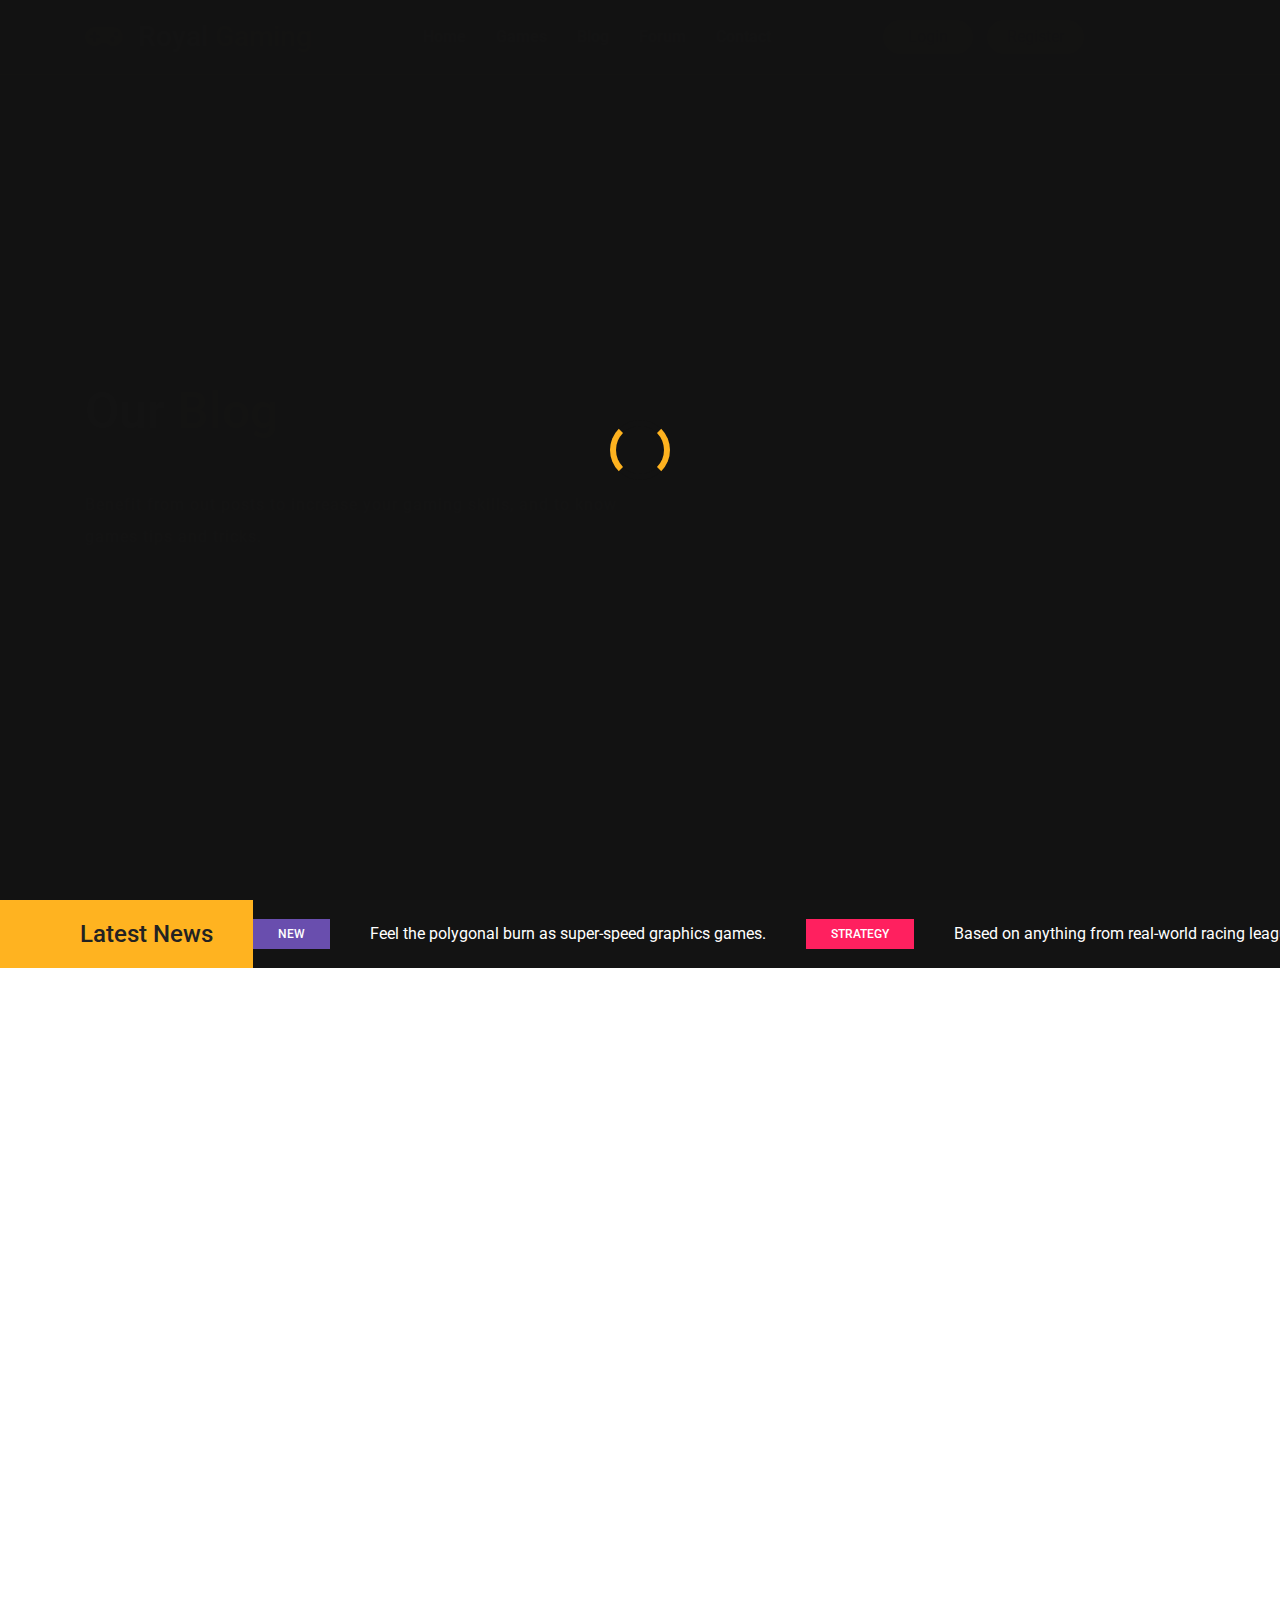
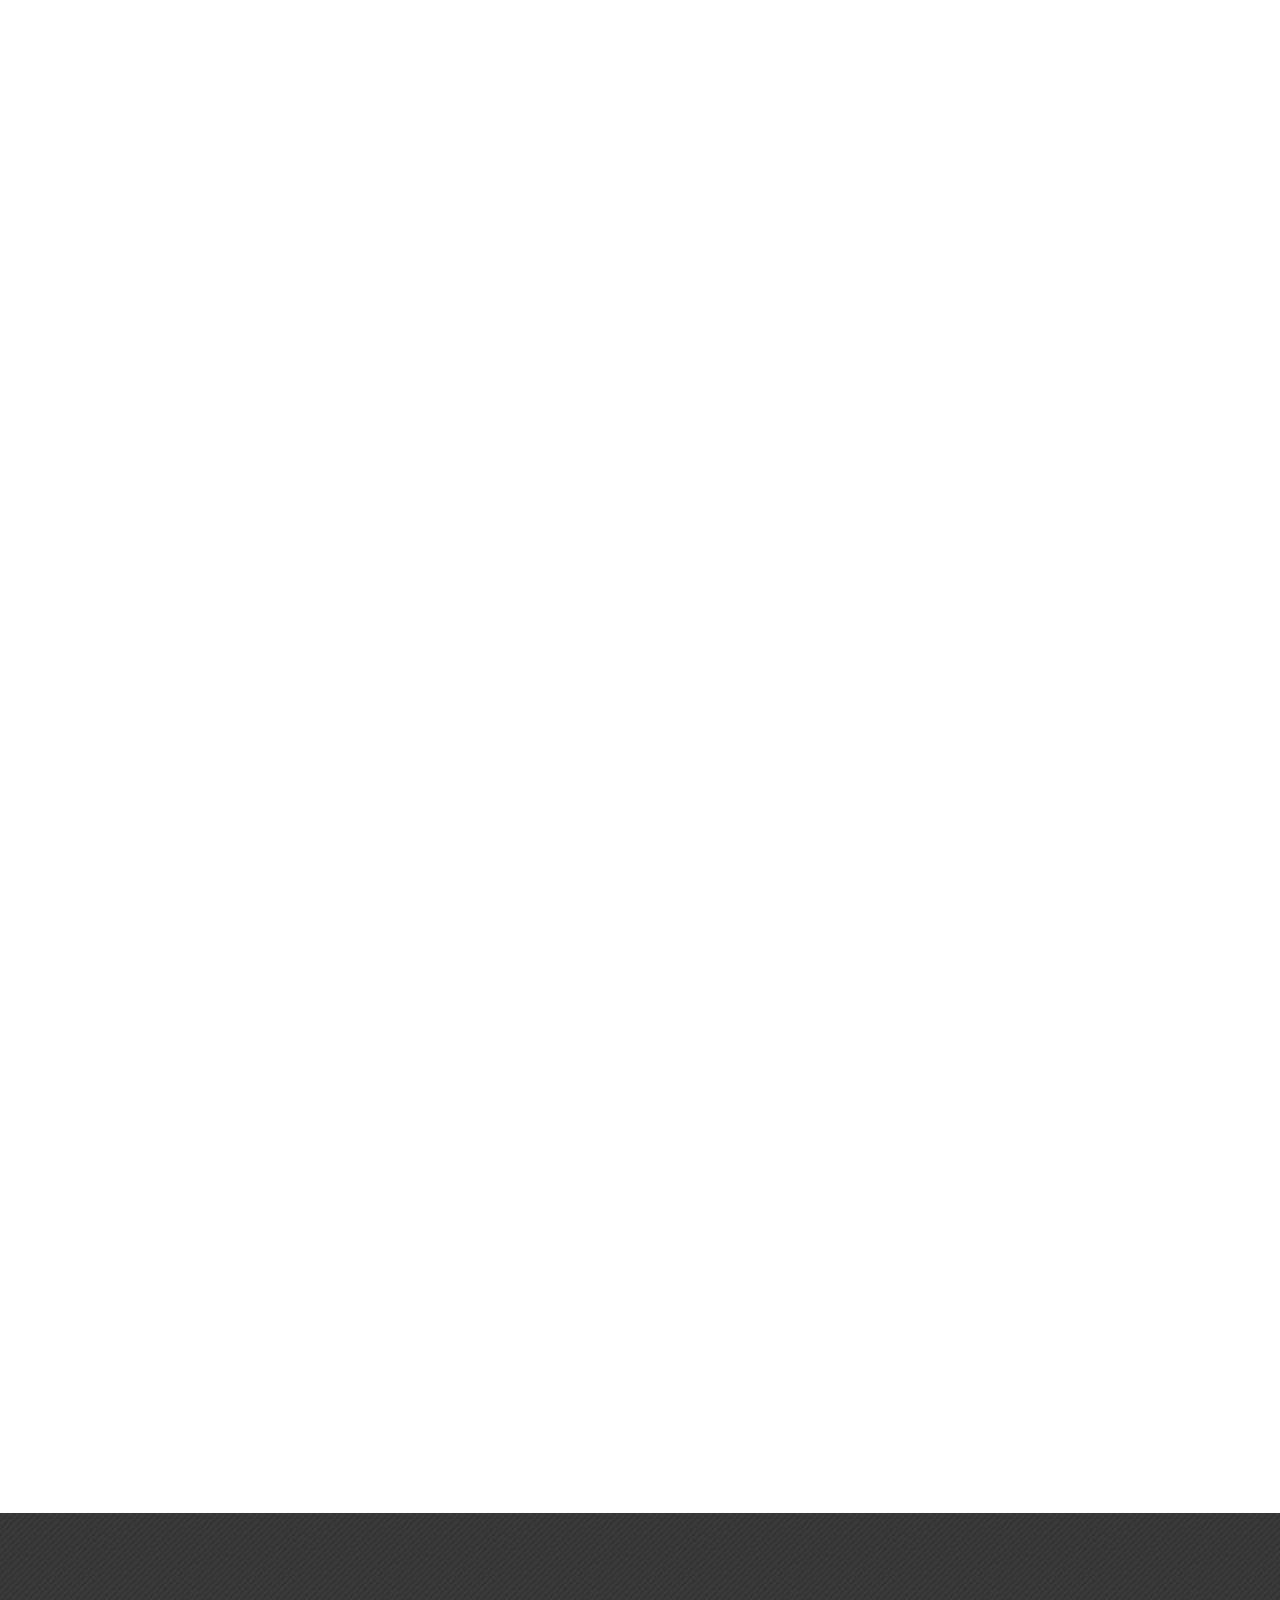
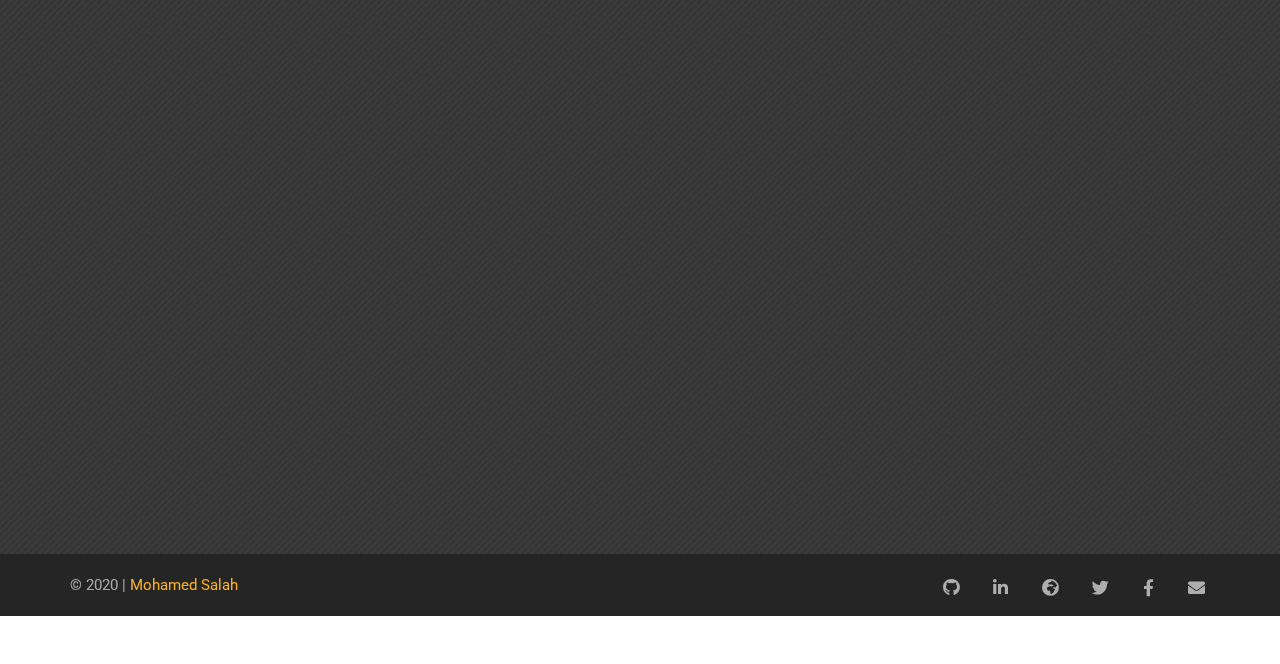
==== pages/blog.html @ dbee9bce "Add files via upload" ====
<!DOCTYPE html>
<html lang="en">
  <head>
    <!-- Meta Info -->
    <meta charset="utf-8" />
    <meta name="description" content="Gaming Club For Every Gammer" />
    <meta name="keywords" content="Gaming, Gamers House, Games, Royal Gaming" />
    <meta name="author" content="ITI Team" />
    <meta name="viewport" content="width=device-width, initial-scale=1.0" />
    <meta http-equiv="X-UA-Compatible" content="ie=edge" />

    <!-- Page Title -->
    <title>Blog</title>

    <!-- Style Sheets -->
    <link rel="stylesheet" href="../vendors/fontawesome/css/fontawesome.css" />
    <link rel="stylesheet" href="../vendors/bootstrap/bootstrap.min.css" />
    <link rel="stylesheet" href="../vendors/animate/animate.min.css" />
    <link rel="stylesheet" href="../vendors/aos/aos.css" />
    <link rel="stylesheet" href="../css/main.css" />
    <link rel="stylesheet" href="../css/blog.css" />

    <!-- Google Font -->
    <link
      href="https://fonts.googleapis.com/css?family=Roboto:400,400i,500,500i,700,700i"
      rel="stylesheet"
    />

    <!-- FavIcon -->
    <link rel="icon" type="image/png" sizes="32x32" href="../images/favicon/favicon-32x32.png" />
    <link rel="icon" type="image/png" sizes="16x16" href="../images/favicon/favicon-16x16.png" />

    <!-- HTML5 Tags Compitability -->
    <!--[if lt IE 9]>
      <script src="../js/html5shiv.min.js"></script>
    <![endif]-->
  </head>
  <body>
    <!-- Start Nav -->
    <nav>
      <div class="container">
        <div class="nav-content d-flex justify-content-between align-items-center">
          <!-- Logo -->
          <a href="../index.html">
            <div class="logo text-light d-flex align-items-center">
              <i class="fas fa-gamepad"></i>
              <h3 class="m-0">Royal <span>Gaming</span></h3>
            </div>
          </a>
          <!-- Nav Links -->
          <ul class="d-none d-lg-flex align-items-center justify-content-between">
            <li><a href="../index.html">Home</a></li>
            <li><a href="games.html">Games</a></li>
            <li><a href="blog.html">Blog</a></li>
            <li><a href="forum.html">Forum</a></li>
            <li><a href="contact.html">Contact</a></li>
          </ul>
          <!-- Login Links -->
          <div class="register d-none d-lg-block">
            <button data-toggle="modal" data-target="#loginModal">Login</button>
            <button data-toggle="modal" data-target="#registerModal">Register</button>
          </div>
          <!-- Responsive Icon -->
          <div class="responsive-nav-icon">
            <button class="d-block d-lg-none">
              <i class="fas fa-bars"></i>
            </button>
          </div>
        </div>
      </div>
      <!-- Responsive Nave -->
      <div class="responsive-nav d-flex flex-column justify-content-between">
        <!-- Logo -->
        <a href="index.html">
          <div class="logo text-light d-flex align-items-center justify-content-center">
            <i class="fas fa-gamepad"></i>
            <h3 class="m-0">Royal <span>Gaming</span></h3>
          </div>
        </a>
        <!-- Nav Links -->
        <ul class="d-flex flex-column flex-grow-1 justify-content-center">
          <li><a href="../index.html">Home</a></li>
          <li><a href="games.html">Games</a></li>
          <li><a href="blog.html">Blog</a></li>
          <li><a href="forum.html">Forum</a></li>
          <li><a href="contact.html">Contact</a></li>
        </ul>
        <!-- Login Links -->
        <div class="register d-flex flex-column">
          <button data-toggle="modal" data-target="#loginModal">Login</button>
          <button data-toggle="modal" data-target="#registerModal">Register</button>
        </div>
      </div>
    </nav>
    <!-- End Nav -->

    <!-- Start Header -->
    <header class="main-header">
      <div class="overlay"></div>
      <div class="container">
        <!-- Header Content -->
        <div
          class="header-content d-flex flex-column justify-content-center animate__animated animate__fadeInRight animate__delay-2s"
        >
          <h1>Our <span>Blog</span></h1>
          <p>
            Benefit from out posts to increase your gaming skills, and to know games tips and
            tricks.
          </p>
        </div>
      </div>
    </header>
    <!-- End Header -->

    <!-- Start News Bar -->
    <section class="news d-flex align-items-center">
      <!-- Bar Title -->
      <div class="news-title d-none d-sm-block">
        <h4>Latest News</h4>
      </div>
      <!-- Bar Content -->
      <div class="news-wrap flex-grow-1">
        <div class="news-container d-flex align-items-center">
          <!-- Bar Item -->
          <div class="item d-flex align-items-center">
            <span>NEW</span>
            <p>Feel the polygonal burn as super-speed graphics games.</p>
          </div>
          <!-- Bar Item -->
          <div class="item d-flex align-items-center">
            <span>STRATEGY</span>
            <p>Based on anything from real-world racing leagues.</p>
          </div>
          <!-- Bar Item -->
          <div class="item d-flex align-items-center">
            <span>RACING</span>
            <p>Collection of awesome sports cars are 3D racing games.</p>
          </div>
          <!-- Bar Item -->
          <div class="item d-flex align-items-center">
            <span>ACTION</span>
            <p>It’s time to jump behind the wheel in our pulse-pounding Racing games!</p>
          </div>
          <!-- Bar Item -->
          <div class="item d-flex align-items-center">
            <span>ADVENTURE</span>
            <p>Have you got the skills to beat these tough driving challenges?</p>
          </div>
        </div>
      </div>
    </section>
    <!-- End News Bar -->

    <!-- Start Blog -->
    <!-- Game -->
    <section class="game-page">
      <div class="container">
        <div class="row">
          <div class="col-lg-8">
            <div class="row">
              <!--game 1-->
              <div class="col-md-6" data-aos="fade-up">
                <div class="recent-games">
                  <div class="game-image">
                    <img src="../images/recent-game/1.jpg" alt="game1 racing" />
                    <div class="racing" style="background-color: rgb(255, 32, 95)">RACING</div>
                  </div>
                  <div class="game-content">
                    <h5>Genji in Smash, War Online Game</h5>
                    <p>
                      Genji is a versatile character with a very high level of mobility, better
                      suited up close to make use of his mobility and spread shurikens.
                    </p>
                    <a href="#" class="comment">4 Comments</a>
                    <div class="icons">
                      <div class="star-icon">
                        <img src="../images/icons/star.png" alt="star icon" />
                      </div>
                      <div class="heart-icon">
                        <img src="../images/icons/heart.png" alt="heart icon" />
                      </div>
                    </div>
                  </div>
                </div>
              </div>
              <!--game 2-->
              <div class="col-md-6" data-aos="fade-up">
                <div class="recent-games">
                  <div class="game-image">
                    <img src="../images/recent-game/2.jpg" alt="game2 racing" />
                    <div class="racing" style="background-color: rgb(105, 78, 174)">RACING</div>
                  </div>
                  <div class="game-content">
                    <h5>DOOM, Fight Like Hell Cinematic GIF Game</h5>
                    <p>
                      It sounds like mid 90s aggro rock that Hot Topic kids stomp to during
                      recess,he Biggest Video Meme Platform by The gamers Hangout.
                    </p>
                    <a href="#" class="comment">3 Comments</a>
                    <div class="icons">
                      <div class="star-icon">
                        <img src="../images/icons/star.png" alt="star icon" />
                      </div>
                      <div class="heart-icon">
                        <img src="../images/icons/heart.png" alt="heart icon" />
                      </div>
                    </div>
                  </div>
                </div>
              </div>
              <!--game 3-->
              <div class="col-md-6" data-aos="fade-up" style="margin-top: 20px">
                <div class="recent-games">
                  <div class="game-image">
                    <img src="../images/recent-game/3.jpg" alt="game3 racing" />
                    <div class="racing" style="background-color: rgb(64, 171, 245)">ADVENTURE</div>
                  </div>
                  <div class="game-content">
                    <h5>DOOM Fillable, Pool Online Gaming</h5>
                    <p>
                      Play free pool games on Agame.com, Show us your skill with Aim and Shoot in
                      this free pool games online. Pool Games - Play it free!
                    </p>
                    <a href="#" class="comment">5 Comments</a>
                    <div class="icons">
                      <div class="star-icon">
                        <img src="../images/icons/star.png" alt="star icon" />
                      </div>
                      <div class="heart-icon">
                        <img src="../images/icons/heart.png" alt="heart icon" />
                      </div>
                    </div>
                  </div>
                </div>
              </div>
              <!--game 4-->
              <div class="col-md-6" data-aos="fade-up" style="margin-top: 20px">
                <div class="recent-games">
                  <div class="game-image">
                    <img src="../images/recent-game/4.jpg" alt="game4 racing" />
                    <div class="racing" style="background-color: rgb(255, 32, 95)">RACING</div>
                  </div>
                  <div class="game-content">
                    <h5>World of warcraft boss Online Game</h5>
                    <p>
                      A world boss is a raid boss-level monster that appears in the main, shared
                      game not a limited to a certain number of players.
                    </p>
                    <a href="#" class="comment">10 Comments</a>
                    <div class="icons">
                      <div class="star-icon">
                        <img src="../images/icons/star.png" alt="star icon" />
                      </div>
                      <div class="heart-icon">
                        <img src="../images/icons/heart.png" alt="heart icon" />
                      </div>
                    </div>
                  </div>
                </div>
              </div>
              <!--game 5-->
              <div class="col-md-6" data-aos="fade-up" style="margin-top: 20px">
                <div class="recent-games">
                  <div class="game-image">
                    <img src="../images/recent-game/2.jpg" alt="game5 racing" />
                    <div class="racing" style="background-color: rgb(105, 78, 174)">RACING</div>
                  </div>
                  <div class="game-content">
                    <h5>DOOM, Fight Like Hell Cinematic GIF</h5>
                    <p>
                      It sounds like mid 90s aggro rock that Hot Topic kids stomp to during
                      recess,he Biggest Video Meme Platform by The gamers Hangout.
                    </p>
                    <a href="#" class="comment">7 Comments</a>
                    <div class="icons">
                      <div class="star-icon">
                        <img src="../images/icons/star.png" alt="star icon" />
                      </div>
                      <div class="heart-icon">
                        <img src="../images/icons/heart.png" alt="heart icon" />
                      </div>
                    </div>
                  </div>
                </div>
              </div>
              <!--game 6-->
              <div class="col-md-6" data-aos="fade-up" style="margin-top: 20px">
                <div class="recent-games">
                  <div class="game-image">
                    <img src="../images/recent-game/6.jpg" alt="game6 racing" />
                    <div class="racing" style="background-color: rgb(64, 171, 245)">ADVENTURE</div>
                  </div>
                  <div class="game-content">
                    <h5>Grand Theft Auto Online Racing Game, GTA</h5>
                    <p>
                      This game is a browser game for computer and mobile, as well as apps for your
                      Android and iOS phones and tablets.
                    </p>
                    <a href="#" class="comment">15 Comments</a>
                    <div class="icons">
                      <div class="star-icon">
                        <img src="../images/icons/star.png" alt="star icon" />
                      </div>
                      <div class="heart-icon">
                        <img src="../images/icons/heart.png" alt="heart icon" />
                      </div>
                    </div>
                  </div>
                </div>
              </div>
              <!--game 7-->
              <div class="col-md-6" data-aos="fade-up" style="margin-top: 20px">
                <div class="recent-games">
                  <div class="game-image">
                    <img src="../images/recent-game/7.jpg" alt="game7 racing" />
                    <div class="racing" style="background-color: rgb(255, 32, 95)">RACING</div>
                  </div>
                  <div class="game-content">
                    <h5>PlayerUnknown's Battlegrounds, PUBG</h5>
                    <p>
                      Pattle Royale style online game developed and published by PUBG Corporation,
                      last man standing.
                    </p>
                    <a href="#" class="comment">3 Comments</a>
                    <div class="icons">
                      <div class="star-icon">
                        <img src="../images/icons/star.png" alt="star icon" />
                      </div>
                      <div class="heart-icon">
                        <img src="../images/icons/heart.png" alt="heart icon" />
                      </div>
                    </div>
                  </div>
                </div>
              </div>
              <!--game 8-->
              <div class="col-md-6" data-aos="fade-up" style="margin-top: 20px">
                <div class="recent-games">
                  <div class="game-image">
                    <img src="../images/recent-game/8.jpg" alt="game8 racing" />
                    <div class="racing" style="background-color: rgb(78, 174, 96)">RACING</div>
                  </div>
                  <div class="game-content">
                    <h5>Doom, guy killing demons online game</h5>
                    <p>
                      Doom Marine and Doom Slayer in later installments of the Prior to the events
                      of the previous Doom.
                    </p>
                    <a href="#" class="comment">12 Comments</a>
                    <div class="icons">
                      <div class="star-icon">
                        <img src="../images/icons/star.png" alt="star icon" />
                      </div>
                      <div class="heart-icon">
                        <img src="../images/icons/heart.png" alt="heart icon" />
                      </div>
                    </div>
                  </div>
                </div>
              </div>
            </div>
          </div>

          <!--Side Bar-->
          <div class="col-lg-4 col-md-7 sidebar pt-5 pt-lg-0">
            <!--Search side-->
            <div class="second-side">
              <form class="search" data-aos="fade-up">
                <input type="text" placeholder="Search" />
                <i class="fa fa-search"></i>
              </form>
            </div>
            <!--latest posts-->
            <div class="second-side" data-aos="fade-up">
              <h4 class="post-title">Latest Posts</h4>
              <div class="latest-post">
                <!--latest post 1-->
                <div class="latest-post-item">
                  <div class="latest-post-image">
                    <img src="../images/latest-blog/1.jpg" alt="latest post" />
                  </div>
                  <div class="latest-post-content">
                    <div class="latest-post-date">June 21, 2018</div>
                    <p>PUPG game is a nice war game to play.</p>
                    <a href="#" class="latest-post-author">By Admin</a>
                  </div>
                </div>
                <!--latest post 2-->
                <div class="latest-post-item">
                  <div class="latest-post-image">
                    <img src="../images/latest-blog/2.jpg" alt="latest post" />
                  </div>
                  <div class="latest-post-content">
                    <div class="latest-post-date">Jan 15, 2019</div>
                    <p>Why you dont't play PUPG now?</p>
                    <a href="#" class="latest-post-author">By Mohamed</a>
                  </div>
                </div>
                <!--latest post 3-->
                <div class="latest-post-item">
                  <div class="latest-post-image">
                    <img src="../images/latest-blog/3.jpg" alt="latest post" />
                  </div>
                  <div class="latest-post-content">
                    <div class="latest-post-date">Mar 5, 2019</div>
                    <p>My favorite Online Game ever, Love it.</p>
                    <a href="#" class="latest-post-author">By Ahmed</a>
                  </div>
                </div>
              </div>
            </div>
            <!--Top comments-->
            <div class="second-side" data-aos="fade-up">
              <h4 class="post-title">Top Comments</h4>
              <div class="top-comments">
                <!--comment 1-->
                <div class="top-comments-item">
                  <div class="top-comments-image">
                    <img src="../images/authors/1.jpg" alt="author 1" />
                  </div>
                  <div class="top-comments-content">
                    <p>
                      <a href="#">James Smith</a> <br />
                      <span>on</span> nice games ever.
                    </p>
                    <div class="top-comments-date">June 21, 2018</div>
                  </div>
                </div>
                <!--comment 2-->
                <div class="top-comments-item">
                  <div class="top-comments-image">
                    <img src="../images/authors/2.jpg" alt="author 2" />
                  </div>
                  <div class="top-comments-content">
                    <p>
                      <a href="#">Tom george</a> <br />
                      <span>on</span> Beautiful site.
                    </p>
                    <div class="top-comments-date">Mar 5, 2019</div>
                  </div>
                </div>
                <!--comment 3-->
                <div class="top-comments-item">
                  <div class="top-comments-image">
                    <img src="../images/authors/3.jpg" alt="author 3" />
                  </div>
                  <div class="top-comments-content">
                    <p>
                      <a href="#">Michael James</a> <br />
                      <span>on</span> Love Royal Gaming.
                    </p>
                    <div class="top-comments-date">Jul 15, 2020</div>
                  </div>
                </div>
              </div>
            </div>
            <!--features-->
            <div class="second-side" data-aos="fade-up">
              <div class="features">
                <div class="new">NEW</div>
                <div class="fi-content">
                  <h5><a href="#">PlayerUnknown's Battlegrounds, PUBG</a></h5>
                  <p>
                    Pattle Royale style online game developed and published by PUBG Corporation.
                  </p>
                  <a href="#" class="fi-comment">7 Comments</a>
                </div>
              </div>
            </div>
            <!--Review-->
            <div class="second-side" data-aos="fade-up">
              <div class="review">
                <div class="review-cover">
                  <div class="score yellow">9.3</div>
                </div>
                <div class="review-text">
                  <h5>Assasin’’s Creed</h5>
                  <p class="px-2">
                    Assasian's Creed game is one of the best video games I have ever played.
                  </p>
                </div>
              </div>
            </div>
          </div>
        </div>
      </div>
    </section>
    <!-- End Blog -->

    <!-- Start Pre-Footer -->
    <section class="pre-footer">
      <div class="container">
        <div class="pre-footer-img" data-aos="fade-up">
          <img class="img-fluid" src="../images/footer-top-bg.png" alt="Footer Img" />
        </div>
        <div class="row">
          <!-- Info -->
          <div class="col-lg-4" data-aos="fade-up">
            <div class="info">
              <div class="logo d-flex align-items-center">
                <i class="fas fa-gamepad"></i>
                <h2>Royal <span>Gaming</span></h2>
              </div>
              <p>Let's Go and start your online gameing and play all for free.</p>
            </div>
          </div>
          <!-- Latest Posts -->
          <div class="col-md-6 col-lg-4" data-aos="fade-up">
            <div class="latest-posts">
              <h4>Latest Posts</h4>
              <!-- Post 1 -->
              <div class="post d-flex align-items-center d-flex align-items-center">
                <div class="post-image">
                  <img
                    class="rounded-lg img-fluid"
                    src="../images/latest-blog/1.jpg"
                    alt="Post 1"
                  />
                </div>
                <div class="post-info">
                  <span>June 21, 2018</span>
                  <p>PUPG game is a nice war game to play.</p>
                  <span>By Admin</span>
                </div>
              </div>
              <!-- Post 2 -->
              <div class="post d-flex align-items-center">
                <div class="post-image">
                  <img
                    class="rounded-lg img-fluid"
                    src="../images/latest-blog/2.jpg"
                    alt="Post 2"
                  />
                </div>
                <div class="post-info">
                  <span>June 21, 2018</span>
                  <p>Why you dont't play PUPG now?</p>
                  <span>By Mohamed Amir</span>
                </div>
              </div>
              <!-- Post 3 -->
              <div class="post d-flex align-items-center">
                <div class="post-image">
                  <img
                    class="rounded-lg img-fluid"
                    src="../images/latest-blog/3.jpg"
                    alt="Post 3"
                  />
                </div>
                <div class="post-info">
                  <span>June 21, 2018</span>
                  <p>My favorite Online Game ever, Love it.</p>
                  <span>By Ahmed ALi</span>
                </div>
              </div>
            </div>
          </div>
          <!-- Top Comments -->
          <div class="col-md-6 col-lg-4" data-aos="fade-up">
            <div class="top-comments">
              <h4>Top Comments</h4>
              <!-- Comment 1 -->
              <div class="comment d-flex align-items-center">
                <div class="comment-img">
                  <img
                    class="rounded-circle img-fluid"
                    src="../images/authors/1.jpg"
                    alt="Comment 1"
                  />
                </div>
                <div class="comment-info">
                  <span>Tom george</span>
                  <p><span>on</span> Love Royal Gaming.</p>
                  <span>Mar 29, 2018</span>
                </div>
              </div>
              <!-- Comment 2 -->
              <div class="comment d-flex align-items-center">
                <div class="comment-img">
                  <img
                    class="rounded-circle img-fluid"
                    src="../images/authors/2.jpg"
                    alt="Comment 2"
                  />
                </div>
                <div class="comment-info">
                  <span>Lore Joh</span>
                  <p><span>on</span> Love Royal Gaming.</p>
                  <span>Jul 5, 2017</span>
                </div>
              </div>
              <!-- Comment 3 -->
              <div class="comment d-flex align-items-center">
                <div class="comment-img">
                  <img
                    class="rounded-circle img-fluid"
                    src="../images/authors/3.jpg"
                    alt="Comment 3"
                  />
                </div>
                <div class="comment-info">
                  <span>John Micheal</span>
                  <p><span>on</span> Beautiful site.</p>
                  <span>Feb 18, 2020</span>
                </div>
              </div>
              <!-- Comment 4 -->
              <div class="comment d-flex align-items-center">
                <div class="comment-img">
                  <img
                    class="rounded-circle img-fluid"
                    src="../images/authors/4.jpg"
                    alt="Comment 4"
                  />
                </div>
                <div class="comment-info">
                  <span> George spe</span>
                  <p><span>on</span> I love gaming.</p>
                  <span>Jan 21, 2019</span>
                </div>
              </div>
            </div>
          </div>
        </div>
      </div>
    </section>
    <!-- End Pre-Footer -->

    <!-- Start Footer -->
    <footer>
      <div class="container">
        <div class="row">
          <!-- Copyright -->
          <div class="copyright col-lg-6">
            <p>&copy; 2020 | <span>Mohamed Salah</span></p>
          </div>
          <!-- Links -->
          <div class="links col-lg-6">
            <a href="https://github.com/salahineo" target="_blank">
              <i class="fab fa-github"></i>
            </a>
            <a href="https://www.linkedin.com/in/salahineo/" target="_blank">
              <i class="fab fa-linkedin-in"></i>
            </a>
            <a href="https://salahineo.github.io/salahineo/" target="_blank">
              <i class="fas fa-globe-africa"></i>
            </a>
            <a href="https://twitter.com/salahineo" target="_blank">
              <i class="fab fa-twitter"> </i>
            </a>
            <a href="https://www.facebook.com/salahineo/" target="_blank">
              <i class="fab fa-facebook-f"></i>
            </a>
            <a href="mailto:salahineo.work@gmail.com" target="_blank">
              <i class="fas fa-envelope"></i>
            </a>
          </div>
        </div>
      </div>
    </footer>
    <!-- End Footer -->

    <!-- Start Preloader -->
    <div id="preloader"></div>
    <!-- End Preloader -->

    <!-- Start Go To Top Arrow -->
    <div id="top">
      <i class="fas fa-arrow-alt-circle-up"></i>
    </div>
    <!-- End Go To Top Arrow -->

    <!-- Start Login Modal -->
    <div id="loginModal" class="modal fade" role="dialog">
      <div class="modal-dialog">
        <!-- Modal content-->
        <div class="modal-content">
          <!-- Body -->
          <div class="modal-body">
            <h4 class="text-md-center">Login</h4>
            <button type="button" class="d-md-none close" data-dismiss="modal">&times;</button>
            <div class="username d-flex align-items-center">
              <i class="fas fa-user"></i>
              <input class="flex-grow-1" type="text" id="username" placeholder="Username" />
            </div>
            <div class="password d-flex align-items-center">
              <i class="fas fa-lock"></i>
              <input class="flex-grow-1" type="password" id="password" placeholder="Password" />
            </div>
            <button class="btn btn-primary">Login</button>
            <hr />
            <div class="social d-flex flex-column align-items-center">
              <button class="facebook mb-3">
                <i class="fab fa-facebook-f"></i>
                Login with Facebook
              </button>
              <button class="google mb-3">
                <i class="fab fa-google"></i>
                Login with Google
              </button>
              <button class="twitter mb-3">
                <i class="fab fa-twitter"></i>
                Login with Twitter
              </button>
            </div>
          </div>
        </div>
      </div>
    </div>
    <!-- End Login Modal -->

    <!-- Start Register Modal -->
    <div id="registerModal" class="modal fade" role="dialog">
      <div class="modal-dialog">
        <!-- Modal content-->
        <div class="modal-content">
          <!-- Body -->
          <div class="modal-body">
            <h4 class="text-md-center">Register</h4>
            <button type="button" class="d-md-none close" data-dismiss="modal">&times;</button>
            <div class="name d-flex align-items-center">
              <i class="fas fa-user"></i>
              <input class="flex-grow-1" type="text" id="name" placeholder="Name" />
            </div>
            <div class="email d-flex align-items-center">
              <i class="fas fa-envelope"></i>
              <input class="flex-grow-1" type="email" id="email" placeholder="Email" />
            </div>
            <div class="password d-flex align-items-center">
              <i class="fas fa-lock"></i>
              <input
                class="flex-grow-1"
                type="password"
                id="register-password"
                placeholder="Password"
              />
            </div>
            <button class="btn btn-primary">Register</button>
            <hr />
            <div class="social d-flex flex-column align-items-center">
              <button class="facebook mb-3">
                <i class="fab fa-facebook-f"></i>
                Register with Facebook
              </button>
              <button class="google mb-3">
                <i class="fab fa-google"></i>
                Register with Google
              </button>
              <button class="twitter mb-3">
                <i class="fab fa-twitter"></i>
                Register with Twitter
              </button>
            </div>
          </div>
        </div>
      </div>
    </div>
    <!-- End Register Modal -->

    <!-- Scripts -->
    <script src="../vendors/jquery/jquery.min.js"></script>
    <script src="../vendors/popperjs/popper.min.js"></script>
    <script src="../vendors/bootstrap/bootstrap.min.js"></script>
    <script src="../vendors/aos/aos.js"></script>
    <script src="../js/main.js"></script>
  </body>
</html>
---- css/main.css ----
/* Start Global */

:root {
  --animate-delay: 0.5s;
}

* {
  box-sizing: border-box;
}

body {
  padding: 0;
  margin: 0;
  font-family: "Roboto", sans-serif;
  overflow-x: hidden;
}

ul {
  list-style: none;
  padding: 0;
  margin: 0;
}

li {
  padding: 0;
  margin: 0;
}

a,
a:hover {
  text-decoration: none;
}

a,
i,
button {
  transition: 0.3s;
}

/* End Global */

/* Start Preloader */

#preloader {
  position: fixed;
  top: 0;
  left: 0;
  right: 0;
  bottom: 0;
  z-index: 9999;
  overflow: hidden;
  background: #131313;
}
#preloader::before {
  content: "";
  position: fixed;
  top: calc(50vh - 30px);
  left: calc(50vw - 30px);
  border: 6px solid #ffb320;
  border-top-color: #131313;
  border-bottom-color: #131313;
  border-radius: 50%;
  width: 60px;
  height: 60px;
  -webkit-animation: animate-preloader 1s linear infinite;
  animation: animate-preloader 1s linear infinite;
}
@-webkit-keyframes animate-preloader {
  0% {
    transform: rotate(0);
  }
  100% {
    transform: rotate(360deg);
  }
}
@keyframes animate-preloader {
  0% {
    transform: rotate(0);
  }
  100% {
    transform: rotate(360deg);
  }
}

/* End Preloader */

/* Start Go To Top Arrow */

#top {
  position: fixed;
  bottom: 15px;
  right: 30px;
  z-index: 10;
  font-size: 30px;
  cursor: pointer;
  transition: all 0.3s ease-in-out;
  display: none;
  color: #aaa;
}

#top i:hover {
  color: #ffb320;
}

/* End Go To Top Arrow */

/* Start Nav */

nav {
  background-color: #131313;
  color: #fff;
  padding: 20px 0;
  border-bottom: 1px solid #ffb320;
  height: 75px;
  overflow: hidden;
}

nav .logo i {
  margin-right: 15px;
  font-size: 30px;
  color: #ffb320;
}

nav .logo h3 span {
  color: #ffb320;
}

nav ul li:not(:last-of-type) {
  margin-right: 30px;
}

nav ul li a {
  color: #fff;
  font-weight: bold;
}

nav ul li a:hover {
  color: #ffb320;
}

nav .register button {
  display: inline-block;
  background-color: #ffb320;
  color: #000;
  padding: 5px 20px;
  border-radius: 30px;
  min-width: 90px;
  text-align: center;
  border: 0;
}

nav .register button:focus {
  outline: 0;
}

nav .register button:first-of-type {
  margin-right: 10px;
}

nav .register button:hover {
  opacity: 0.8;
}

nav .responsive-nav-icon button {
  color: #fff;
  font-size: 22px;
  border: 0;
  background: transparent;
  transition: 0;
}

nav .responsive-nav-icon button:focus {
  outline: 0;
}

nav .responsive-nav-icon button i {
  transition: 0.3s;
}

nav .responsive-nav-icon button i:hover {
  color: #ffb320;
}

nav .responsive-nav {
  position: fixed;
  top: 0;
  left: -274px;
  width: 273px;
  height: 100vh;
  background-color: #131313;
  color: #fff;
  transition: 0.3s;
  z-index: 1000;
  padding: 20px 0;
  border-right: 1px solid #555;
  overflow-x: hidden;
  overflow-y: auto;
}

nav .responsive-nav ul,
nav .responsive-nav div {
  padding: 0 20px;
  margin-top: 20px;
}

nav .responsive-nav > a {
  border-bottom: 1px solid #ffb320;
  padding-bottom: 20px;
  width: 100%;
}

nav .responsive-nav ul li {
  font-size: 18px;
  padding-bottom: 10px;
  border-bottom: 1px solid #555;
  margin-right: 40px;
}

nav .responsive-nav ul li:not(:last-of-type) {
  margin-bottom: 20px;
}

nav .responsive-nav .register button {
  width: 110px;
}

nav .responsive-nav .register button:first-of-type {
  margin-bottom: 15px;
}

.open {
  left: 0 !important;
}

@media (min-width: 992px) {
  nav .responsive-nav {
    left: -274px !important;
  }
}

/* End Nav */

/* Start Header */

header {
  height: calc(100vh - 75px);
  color: #fff;
  background-repeat: no-repeat;
  background-size: cover;
  position: relative;
}

header .overlay {
  position: absolute;
  top: 0;
  left: 0;
  width: 100%;
  height: 100%;
  background-color: rgba(0, 0, 0, 0.85);
}

header .container {
  position: relative;
  z-index: 2;
}

header .header-content {
  height: calc(100vh - 76px);
}

header .header-content h1 {
  font-size: 50px;
}

header .header-content h1 span {
  color: #ffb320;
}

header .header-content p {
  margin: 40px 0;
  letter-spacing: 1px;
  line-height: 2;
}

header .header-content button {
  display: inline-block;
  background-color: #ffb320;
  color: #000;
  padding: 10px 0;
  border-radius: 30px;
  text-align: center;
  width: 145px;
  border: 0;
}

header .header-content button:hover {
  opacity: 0.8;
}

header .header-content button:focus {
  outline: 0;
}

@media (min-width: 992px) {
  header .header-content p {
    width: 50%;
  }
}

@media (max-width: 991px) {
  header .header-content h1 {
    font-size: 35px;
  }
  header .header-content p {
    margin: 30px 0;
    line-height: 1.7;
  }
}

/* End Header */

/* Start News Bar */

.news {
  height: 68px;
  overflow: hidden;
  background-color: #131313;
  color: #fff;
}

.news .news-title {
  background-color: #ffb320;
  color: #222;
  padding: 20px 40px 20px 80px;
  position: relative;
  white-space: nowrap;
  z-index: 2;
}

.news .news-wrap {
  position: relative;
  padding: 22px 0;
  z-index: 1;
}

.news .news-title h4 {
  margin: 0;
}

.news .news-container {
  -webkit-animation: newsbar 30s infinite linear;
  animation: newsbar 30s infinite linear;
}

.news .news-container .item {
  margin-right: 40px;
  white-space: nowrap;
}

@-webkit-keyframes newsbar {
  0% {
    -webkit-transform: translate3d(50%, 0, 0);
    transform: translate3d(50%, 0, 0);
  }
  100% {
    -webkit-transform: translate3d(-100%, 0, 0);
    transform: translate3d(-100%, 0, 0);
  }
}

@keyframes newsbar {
  0% {
    -webkit-transform: translate3d(50%, 0, 0);
    transform: translate3d(50%, 0, 0);
  }
  100% {
    -webkit-transform: translate3d(-100%, 0, 0);
    transform: translate3d(-100%, 0, 0);
  }
}

.news .news-container .item span {
  margin-right: 40px;
  padding: 6px 25px;
  font-size: 12px;
  font-weight: 500;
}

.news .news-container .item:nth-of-type(even) span {
  background-color: #ff205f;
}

.news .news-container .item:nth-of-type(odd) span {
  background-color: #694eae;
}

.news .news-container .item p {
  margin: 0;
}

@media (min-width: 768px) and (max-width: 992px) {
  @-webkit-keyframes newsbar {
    0% {
      -webkit-transform: translate3d(45%, 0, 0);
      transform: translate3d(45%, 0, 0);
    }
    100% {
      -webkit-transform: translate3d(-100%, 0, 0);
      transform: translate3d(-100%, 0, 0);
    }
  }

  @keyframes newsbar {
    0% {
      -webkit-transform: translate3d(45%, 0, 0);
      transform: translate3d(45%, 0, 0);
    }
    100% {
      -webkit-transform: translate3d(-100%, 0, 0);
      transform: translate3d(-100%, 0, 0);
    }
  }
}

@media (max-width: 768px) {
  @-webkit-keyframes newsbar {
    0% {
      -webkit-transform: translate3d(30%, 0, 0);
      transform: translate3d(30%, 0, 0);
    }
    100% {
      -webkit-transform: translate3d(-100%, 0, 0);
      transform: translate3d(-100%, 0, 0);
    }
  }

  @keyframes newsbar {
    0% {
      -webkit-transform: translate3d(30%, 0, 0);
      transform: translate3d(30%, 0, 0);
    }
    100% {
      -webkit-transform: translate3d(-100%, 0, 0);
      transform: translate3d(-100%, 0, 0);
    }
  }
}

/* End News Bar */

/* Start Modal */

.modal .modal-dialog {
  max-width: 390px;
}

.modal .modal-content .modal-body {
  color: #222;
}

.modal .modal-content .modal-body h4 {
  margin-bottom: 50px;
}

.modal .modal-content .modal-body i {
  font-size: 23px;
  margin-right: 15px;
}

.modal .modal-content .modal-body .username,
.modal .modal-content .modal-body .password,
.modal .modal-content .modal-body .email,
.modal .modal-content .modal-body .name {
  margin-bottom: 30px;
}

.modal .modal-content .modal-body input {
  width: 100%;
  padding: 3px 0 6px 10px;
  border: 0;
  border-bottom: 1px solid #ccc;
}

.modal .modal-content .modal-body input:focus {
  outline: 0;
}

.modal .modal-content .modal-body input::placeholder {
  transition: 0.3s;
}

.modal .modal-content .modal-body input:focus::placeholder {
  color: #fff;
}

.modal .modal-content .modal-body .social {
  padding: 20px 10px 0;
}

.modal .modal-content .modal-body .social button {
  border: 0;
  background-color: #336abd;
  color: #fff;
  border-radius: 5px;
  padding: 10px 15px;
  width: 230px;
  transition: 0.3s;
}

.modal .modal-content .modal-body .social button:focus {
  outline: 0;
}

.modal .modal-content .modal-body .social button:hover {
  opacity: 0.85;
}

.modal .modal-content .modal-body .social button:nth-last-of-type(2) {
  background-color: #e1452a;
}

.modal .modal-content .modal-body .social button:last-of-type {
  background-color: #22baec;
}

.modal .modal-content .modal-body .social button i {
  font-size: 20px;
  margin-right: 10px;
}

.modal button.close {
  position: absolute;
  top: 20px;
  right: 30px;
}

/* End Modal */

/* Start Pre-Footer */

.pre-footer {
  background-image: url("../images/pattern.png");
  color: #eee;
  padding: 80px 0 0;
}

.pre-footer .container {
  position: relative;
}

.pre-footer .pre-footer-img {
  position: absolute;
  bottom: -10px;
  left: -20px;
  z-index: 2;
}

.pre-footer .info .logo {
  margin-bottom: 30px;
}

.pre-footer .info .logo i {
  margin-right: 15px;
  font-size: 35px;
  color: #ffb320;
}

.pre-footer .info .logo h2 {
  margin: 0;
}

.pre-footer .info .logo h2 span {
  color: #ffb320;
}

.pre-footer .info p {
  color: #ddd;
  letter-spacing: 1px;
  line-height: 1.6;
  font-size: 14px;
  width: 90%;
  margin-bottom: 50px;
}
.pre-footer .latest-posts,
.pre-footer .top-comments {
  border: 1px solid #555;
  padding: 40px 30px 7px;
  background-color: #252525;
  margin-bottom: 50px;
}

.pre-footer .latest-posts h4,
.pre-footer .top-comments h4 {
  margin-bottom: 40px;
}

.pre-footer .latest-posts .post {
  position: relative;
  z-index: 3;
}

.pre-footer .latest-posts .post,
.pre-footer .top-comments .comment {
  cursor: pointer;
  margin-bottom: 25px;
}

.pre-footer .latest-posts .post .post-image {
  max-width: 97px;
  max-height: 97px;
  margin-right: 15px;
}

.pre-footer .latest-posts .post .post-info span:first-of-type {
  color: #ffb320;
  font-size: 13px;
}

.pre-footer .latest-posts .post .post-info p {
  font-size: 14px;
  margin: 5px auto;
  line-height: 1.7;
  color: rgb(204, 204, 204);
}

.pre-footer .latest-posts .post .post-info span:last-of-type {
  color: #888;
  font-size: 13px;
}

.pre-footer .top-comments .comment {
  font-size: 13px;
  margin-bottom: 30px;
}

.pre-footer .top-comments .comment .comment-img {
  width: 63px;
  height: 63px;
  margin-right: 15px;
}

.pre-footer .top-comments .comment .comment-info > span {
  color: #ff20ae;
}

.pre-footer .top-comments .comment .comment-info p {
  color: #aeaeae;
  margin: 5px auto;
}

.pre-footer .top-comments .comment .comment-info p > span {
  color: #888;
}

.pre-footer .top-comments .comment .comment-info p + span {
  color: #ffb320;
}

@media (max-width: 1200px) {
  .pre-footer .pre-footer-img {
    max-width: 470px;
  }
}

@media (max-width: 992px) {
  .pre-footer .pre-footer-img {
    display: none;
  }
}

@media (max-width: 768px) {
  .pre-footer .info {
    text-align: center;
  }

  .pre-footer .info .logo {
    justify-content: center;
  }

  .pre-footer .info p {
    width: 100%;
  }

  .pre-footer .latest-posts,
  .pre-footer .top-comments {
    margin: 0 auto 50px;
    max-width: 400px;
  }
}

/* End Pre-Footer */

/* Start Footer */

footer {
  background-color: #252525;
  color: #aeaeae;
}

footer .copyright,
footer .links {
  padding: 20px 0 15px;
}

footer .copyright p {
  margin: 0;
  font-size: 15px;
}

footer .copyright p > span {
  color: #ffb320;
}

footer .links {
  text-align: right;
}

footer .links a {
  text-decoration: none;
  color: #aeaeae;
}

footer .links a i {
  padding: 5px;
  font-size: 17px;
}

footer .links a i:hover {
  color: #ffb320;
}

footer .links a:not(:last-of-type) {
  margin-right: 20px;
}

@media (max-width: 991px) {
  footer .copyright {
    padding-bottom: 0;
  }
  footer .copyright,
  footer .links {
    text-align: center;
    font-size: 14px;
  }

  footer .links a:not(:last-of-type) {
    margin-right: 10px;
  }
}

/* End Footer */

/* Start Chrome Scrollbar */

::-webkit-scrollbar {
  width: 5px;
  height: 5px;
}

::-webkit-scrollbar-button {
  width: 0px;
  height: 0px;
}

::-webkit-scrollbar-corner {
  background: transparent;
}

::-webkit-scrollbar-thumb {
  background: #ffb320;
  border-radius: 50px;
  -webkit-border-radius: 50px;
}
::-webkit-scrollbar-track {
  background: rgba(0, 0, 0, 0.1);
}

/* End Chrome Scrollbar */
---- css/blog.css ----
/* Header Background */

header {
  background-image: url("../images/page-top-bg/7.jpg");
}

/*Start Game Page */

.game-page {
  padding: 100px 0;
}

.recent-games {
  max-width: 344px;
  margin: auto;
  position: relative;
  transition: 0.3s;
}

.recent-games:hover {
  box-shadow: 0px 0px 15px 0px #777;
}

.recent-games:first-of-type,
.recent-games:nth-of-type(2) {
  margin-top: 10px;
}

.recent-games .game-image img {
  max-width: 100%;
}

.recent-games .game-content {
  padding: 20px 22px;
  border: 1px solid #e0e0e0;
  border-top: none;
}

.recent-games .game-content h5 {
  margin-top: 0;
  margin-bottom: 20px;
  line-height: 1.5;
}

.recent-games .game-content p {
  line-height: 1.7;
  font-size: 14px;
  color: #555;
}

.recent-games .game-content .comment {
  font-size: 12px;
  color: #888;
}

.recent-games .icons {
  position: absolute;
  right: 0;
  bottom: 0;
  width: 70px;
}
.icons img {
  width: 25px;
  padding-right: 5px;
}
.star-icon {
  height: 35px;
  width: 35px;
  float: left;
  display: block;
  padding: 6px 8px 0;
}
.heart-icon {
  height: 35px;
  width: 35px;
  float: left;
  display: block;
  padding: 6px 8px 0;
}

.recent-games .icons .star-icon {
  background: rgb(255, 179, 32);
}

.recent-games .icons .heart-icon {
  background: rgb(255, 32, 95);
}
.racing {
  display: inline-block;
  text-align: center;
  position: absolute;
  top: 25px;
  left: 15px;
  z-index: 2;
  font-size: 12px;
  font-weight: 500;
  color: #fff;
  padding: 6px 25px;
}

.pages-num {
  padding-top: 50px;
}
.pages-num a,
.pages-num span {
  width: 33px;
  height: 33px;
  font-size: 14px;
  font-weight: 500;
  padding-top: 7px;
  text-align: center;
  display: inline-block;
  border-radius: 50%;
  color: rgb(19, 19, 19);
  margin-right: 10px;
}
.pages-num .active {
  background: rgb(255, 179, 32);
}

.pages-num.sp-style-2 a,
.pages-num.sp-style-2 span {
  background: rgb(229, 229, 229);
}

.pages-num.sp-style-2 .active {
  background: rgb(255, 179, 32);
}

.sidebar {
  max-width: 430px;
  margin: auto;
}

.second-side {
  margin-bottom: 50px;
  margin-top: 10px;
}
.second-side img {
  width: 100px;
}
.search {
  position: relative;
}
.search input {
  width: 100%;
  height: 41px;
  border: 1px solid rgb(214, 222, 231);
  padding-left: 22px;
  padding-right: 45px;
  font-size: 14px;
}

.search input::placeholder {
  transition: 0.3s;
}

.search input:focus {
  outline: 0;
}

.search input:focus::placeholder {
  color: #fff;
}

.search i {
  position: absolute;
  right: 0;
  top: 12px;
  height: 100%;
  background: none;
  border: none;
  padding-right: 15px;
  color: rgb(135, 135, 135);
}

.post-title {
  margin-bottom: 40px;
}
.second-side .latest-post .latest-post-item .latest-post-content p,
.second-side .top-comment .top-comments-item .top-comments-content p {
  color: #454545;
}
.second-side
  .latest-post
  .latest-post-item
  .latest-post-content
  .latest-post-author {
  color: #999;
}

.latest-post .latest-post-item {
  margin-bottom: 23px;
  overflow: hidden;
}

.latest-post .latest-post-item .latest-post-image {
  width: 97px;
  height: 97px;
  float: left;
  border-radius: 4px;
  overflow: hidden;
}

.latest-post .latest-post-item .latest-post-content {
  padding-left: 110px;
}

.latest-post .latest-post-item .latest-post-content .latest-post-date {
  font-size: 12px;
  color: #ff8800;
  margin-bottom: 8px;
}

.latest-post .latest-post-item .latest-post-content p {
  font-size: 12px;
  margin-bottom: 5px;
  color: rgb(211, 211, 211);
}

.latest-post .latest-post-item .latest-post-content .latest-post-author {
  font-size: 12px;
  color: rgb(211, 211, 211);
}

.top-comments {
  overflow: hidden;
}

.top-comments .top-comments-item {
  margin-bottom: 23px;
  overflow: hidden;
}

.top-comments .top-comments-item .top-comments-image img {
  width: 63px;
  height: 63px;
  border-radius: 50%;
  float: left;
}

.top-comments .top-comments-item .top-comments-content {
  padding-left: 100px;
}

.top-comments .top-comments-item .top-comments-content p {
  font-size: 12px;
  color: #999;
  margin-bottom: 5px;
}

.top-comments .top-comments-item .top-comments-content p a {
  color: rgb(255, 32, 95);
  display: inline-block;
  margin-bottom: 5px;
}

.top-comments .top-comments-item .top-comments-content p span {
  color: #444;
}

.top-comments .top-comments-item .top-comments-content .top-comments-date {
  font-size: 12px;
  color: #ff8800;
}

.features {
  height: 415px;
  position: relative;
  background-image: url("../images/features/3.jpg");
  background-size: cover;
  transition: 0.3s;
}

.features::after {
  position: absolute;
  content: "";
  width: 100%;
  height: 100%;
  left: 0;
  top: 0;
  background: rgb(0, 0, 0);
  opacity: 0.75;
  transition: 0.3s;
}

.features:hover {
  box-shadow: 0px 0px 15px 0px #000;
}

.new {
  background-color: rgb(255, 32, 95);
  display: inline-block;
  text-align: center;
  position: absolute;
  top: 25px;
  left: 25px;
  font-size: 12px;
  font-weight: 500;
  color: #fff;
  padding: 6px 25px;
  z-index: 2;
}

.features img {
  max-width: 100%;
}
.features .fi-content {
  position: absolute;
  width: 100%;
  left: 0;
  bottom: 0;
  padding: 0 26px 24px;
  z-index: 2;
}

.features .fi-content h5 {
  margin-bottom: 18px;
}

.features .fi-content a {
  color: #eee;
}

.features .fi-content p {
  color: #bbb;
}

.features .fi-content .fi-comment {
  font-size: 12px;
  opacity: 0.54;
}

.review {
  border: 1px solid #e0e0e0;
  transition: 0.3s;
}

.review:hover {
  box-shadow: 0px 0px 15px 0px #999;
}

.review .review-cover {
  position: relative;
  margin-bottom: 30px;
  height: 345px;
  background-image: url("../images/review/1.jpg");
}

.review .review-cover img {
  max-width: 100%;
}

.review .review-cover .score {
  position: absolute;
  width: 54px;
  height: 54px;
  top: -27px;
  left: 26px;
  padding-top: 15px;
  font-size: 18px;
  font-weight: 500;
  color: rgb(255, 255, 255);
  text-align: center;
  border-radius: 50%;
  z-index: 1;
}

.review .review-cover .score.yellow {
  background: rgb(255, 179, 32);
}

.review .review-text {
  text-align: center;
}

.review .review-text h5 {
  margin-bottom: 20px;
}

.review .review-text p {
  color: rgb(135, 135, 135);
  text-align: center;
  font-size: 14px;
  line-height: 2;
  box-sizing: border-box;
  display: block;
}

/*End Game Page*/
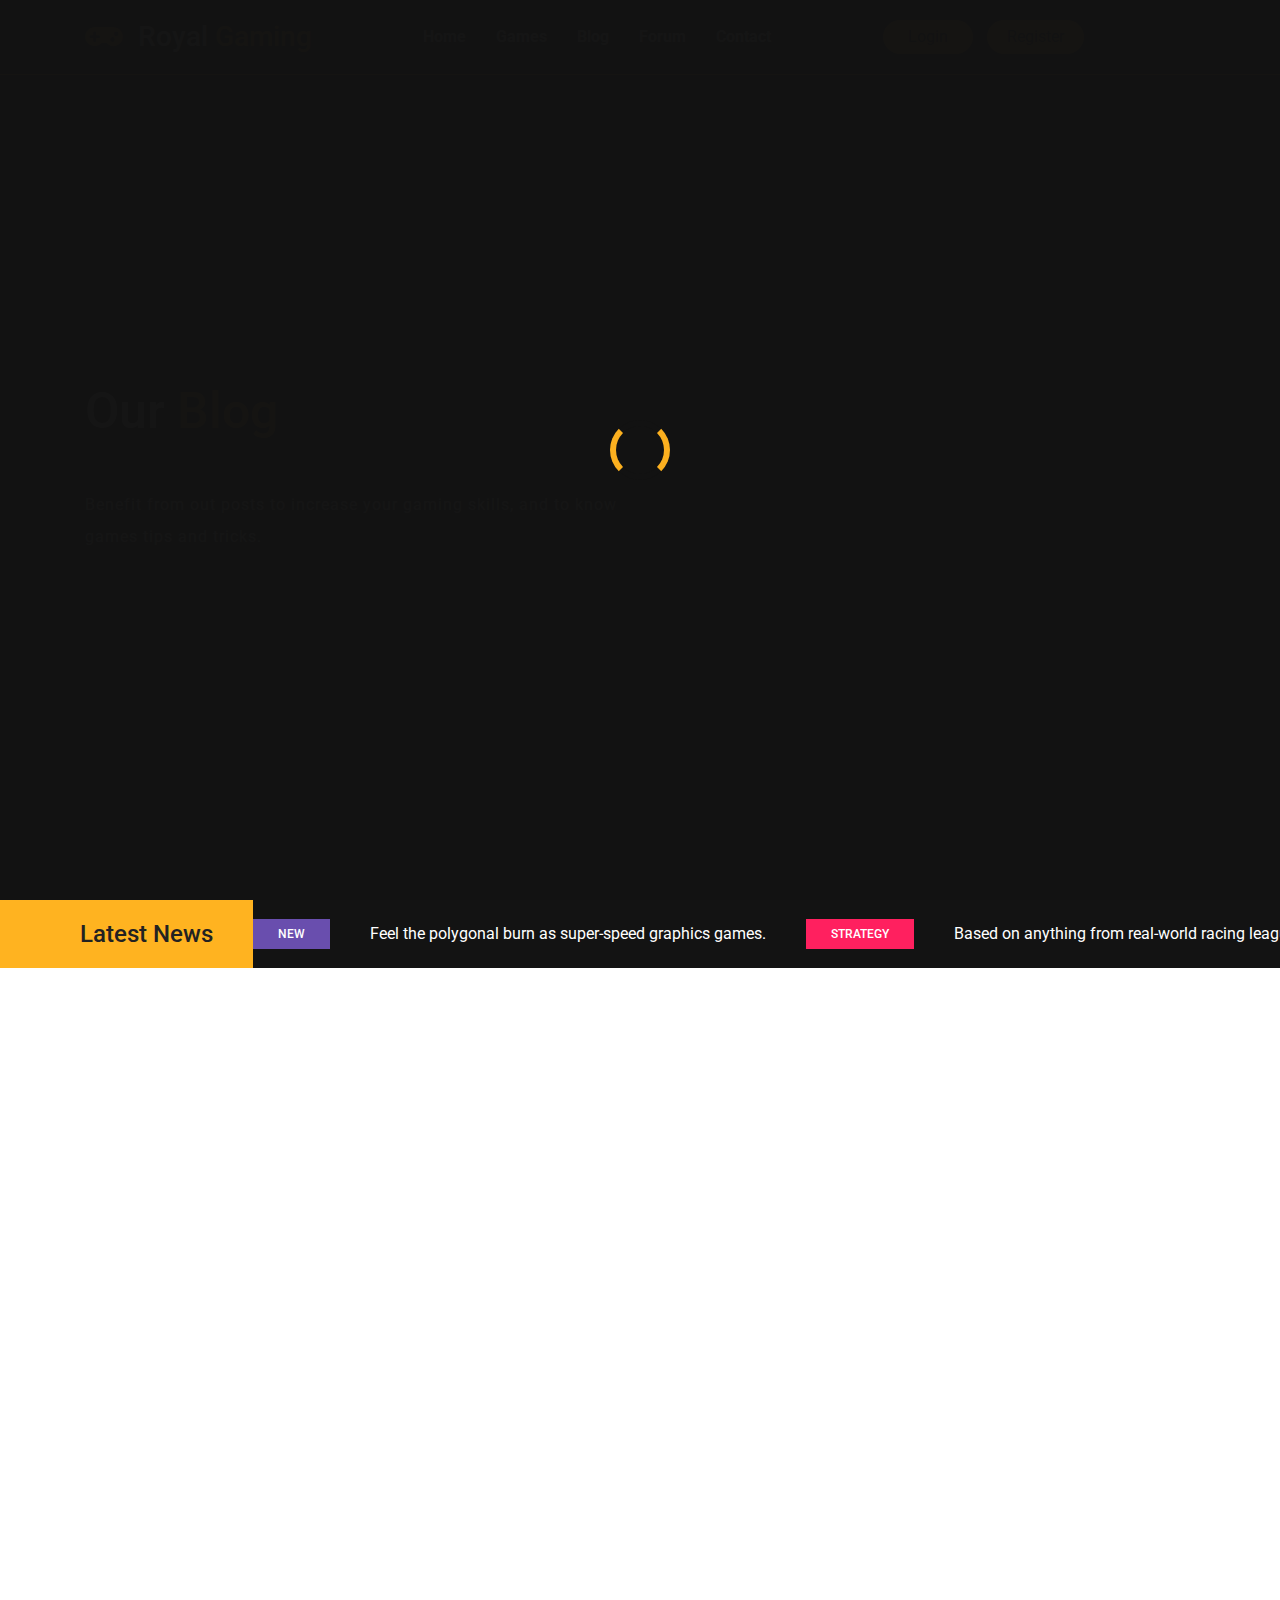
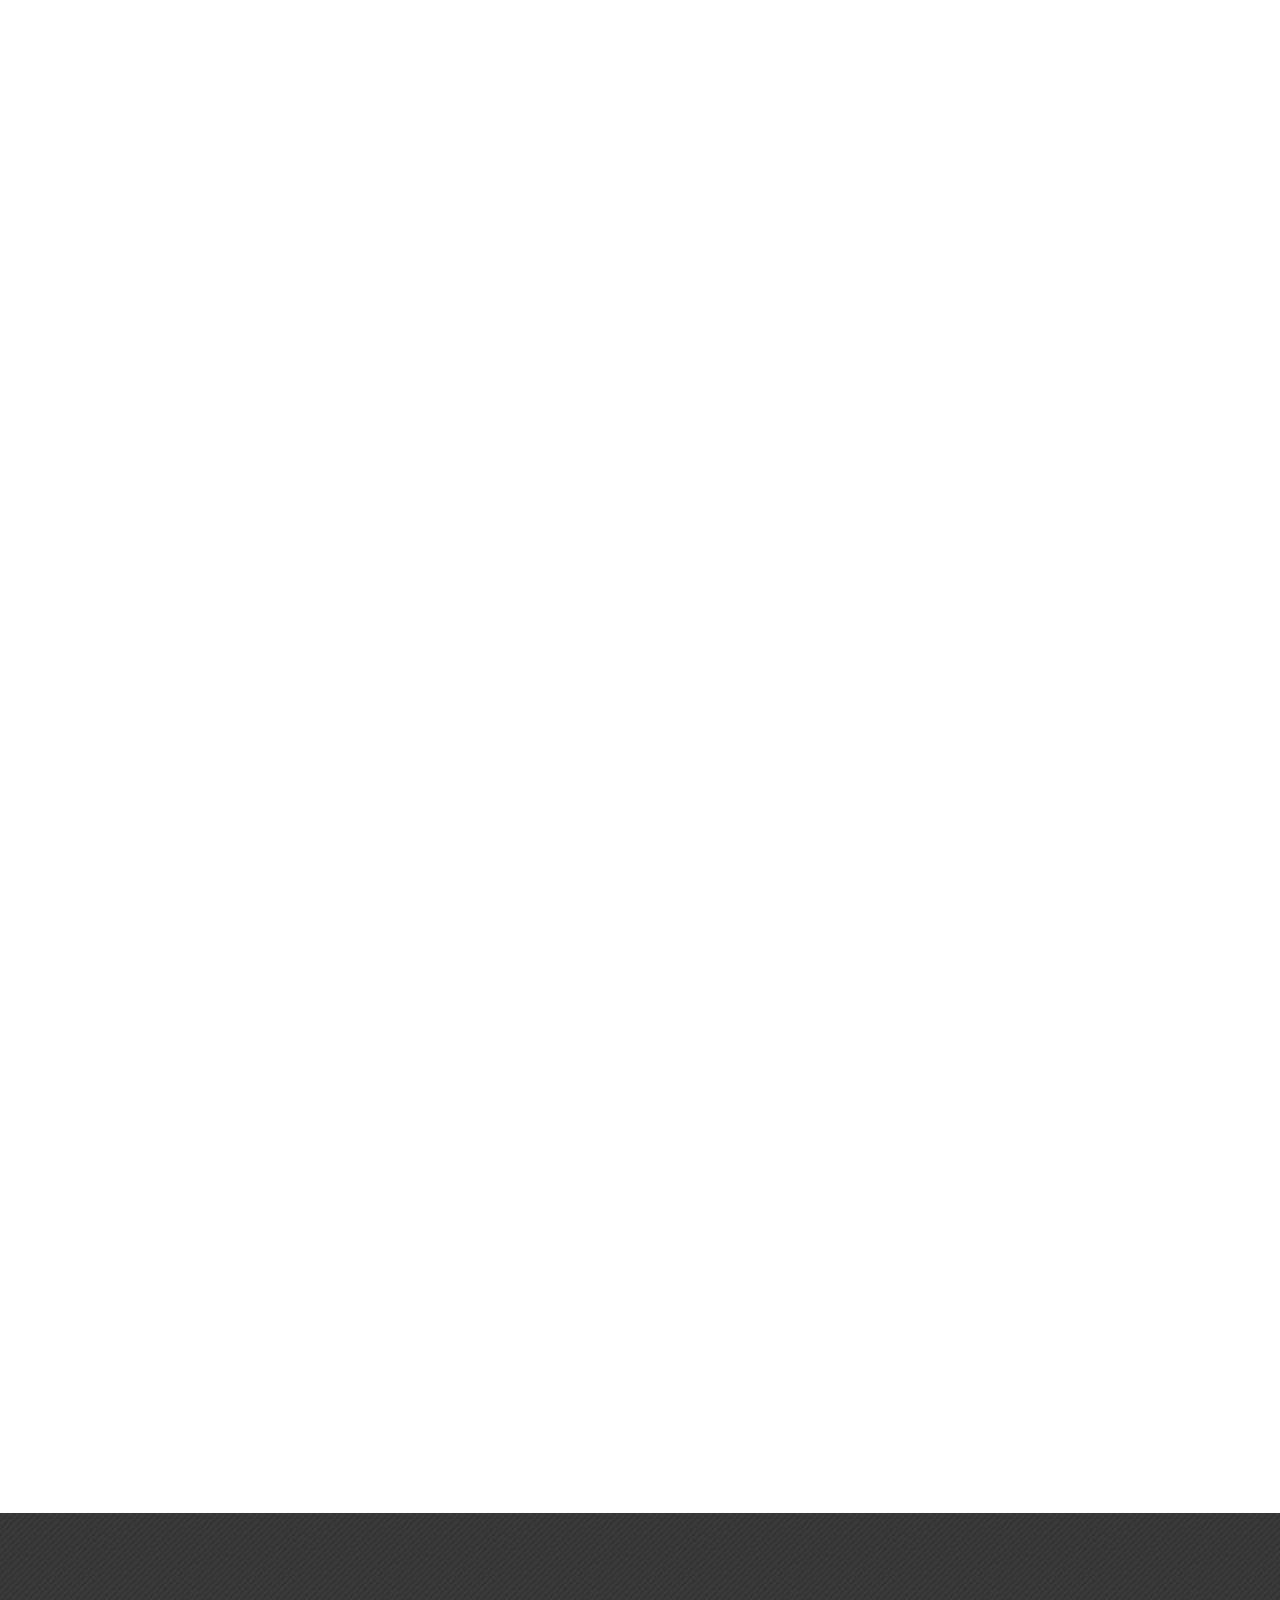
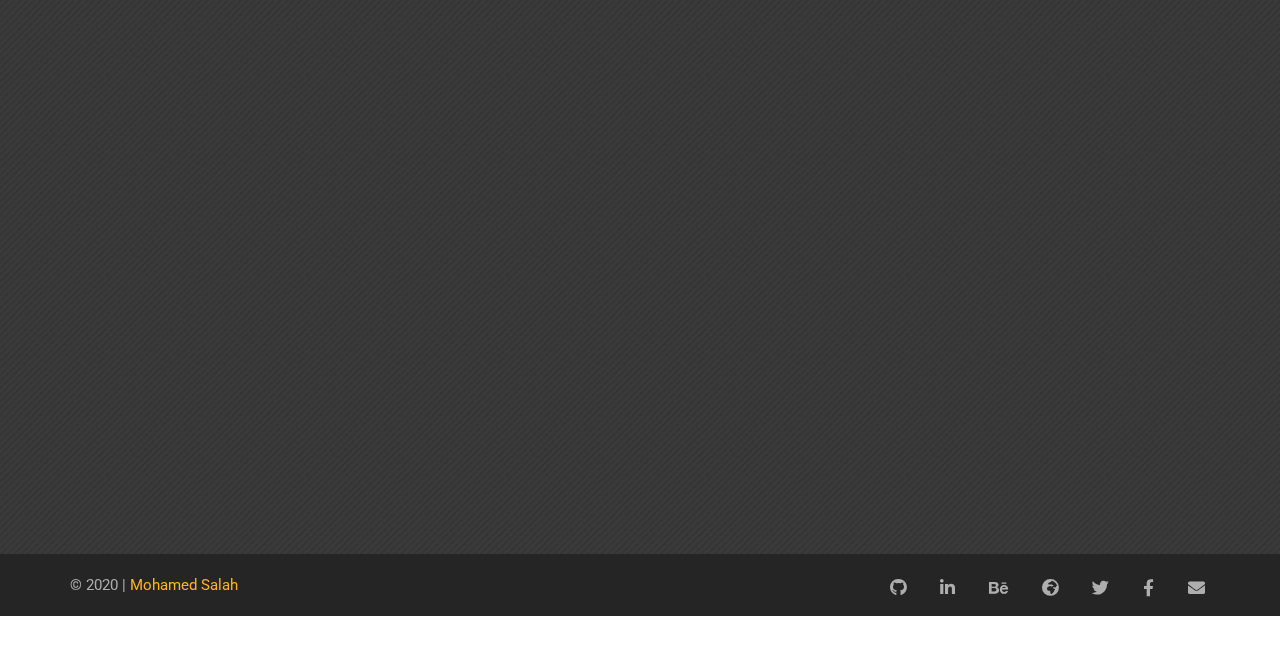
==== commit 5c9f6581: "Update blog.html" ====
--- a/pages/blog.html
+++ b/pages/blog.html
@@ -642,6 +642,9 @@
             <a href="https://www.linkedin.com/in/salahineo/" target="_blank">
               <i class="fab fa-linkedin-in"></i>
             </a>
+            <a href="https://www.behance.net/salahineo" target="_blank">
+              <i class="fab fa-behance"></i>
+            </a>
             <a href="https://salahineo.github.io/salahineo/" target="_blank">
               <i class="fas fa-globe-africa"></i>
             </a>
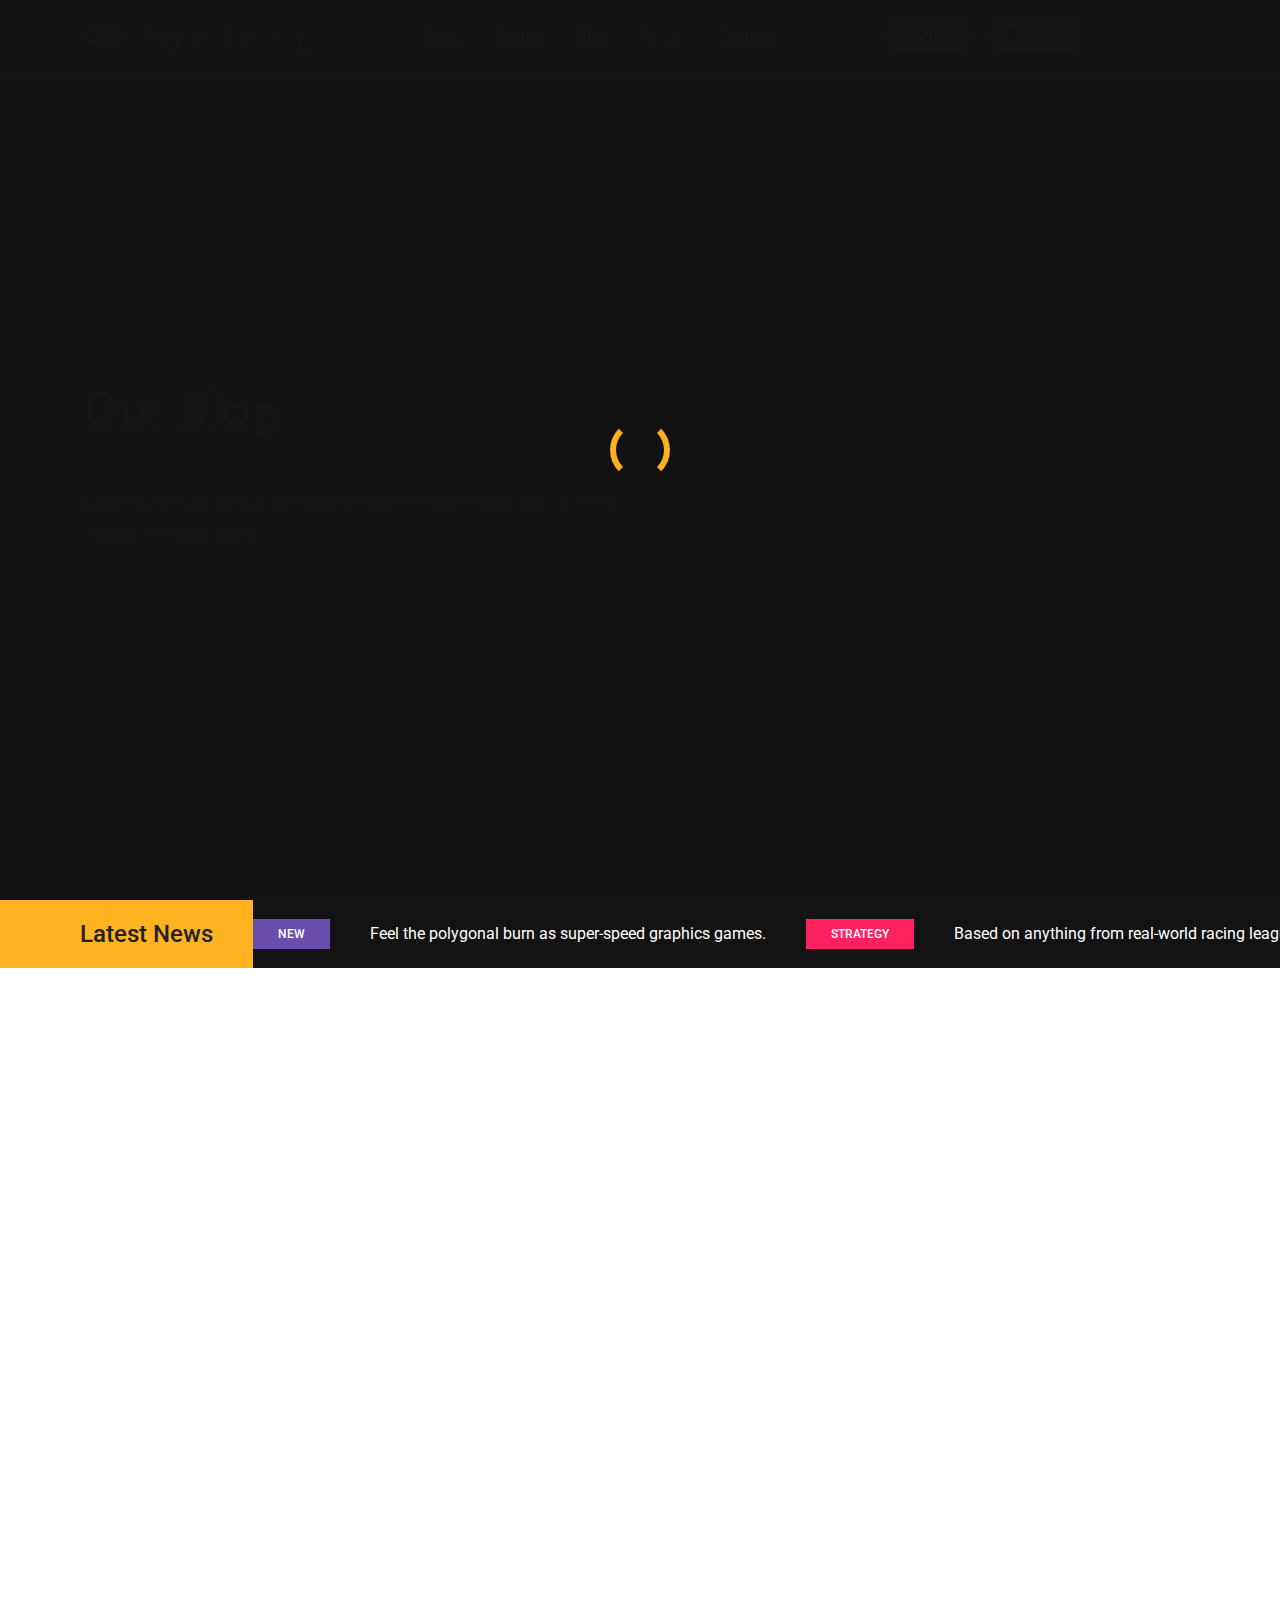
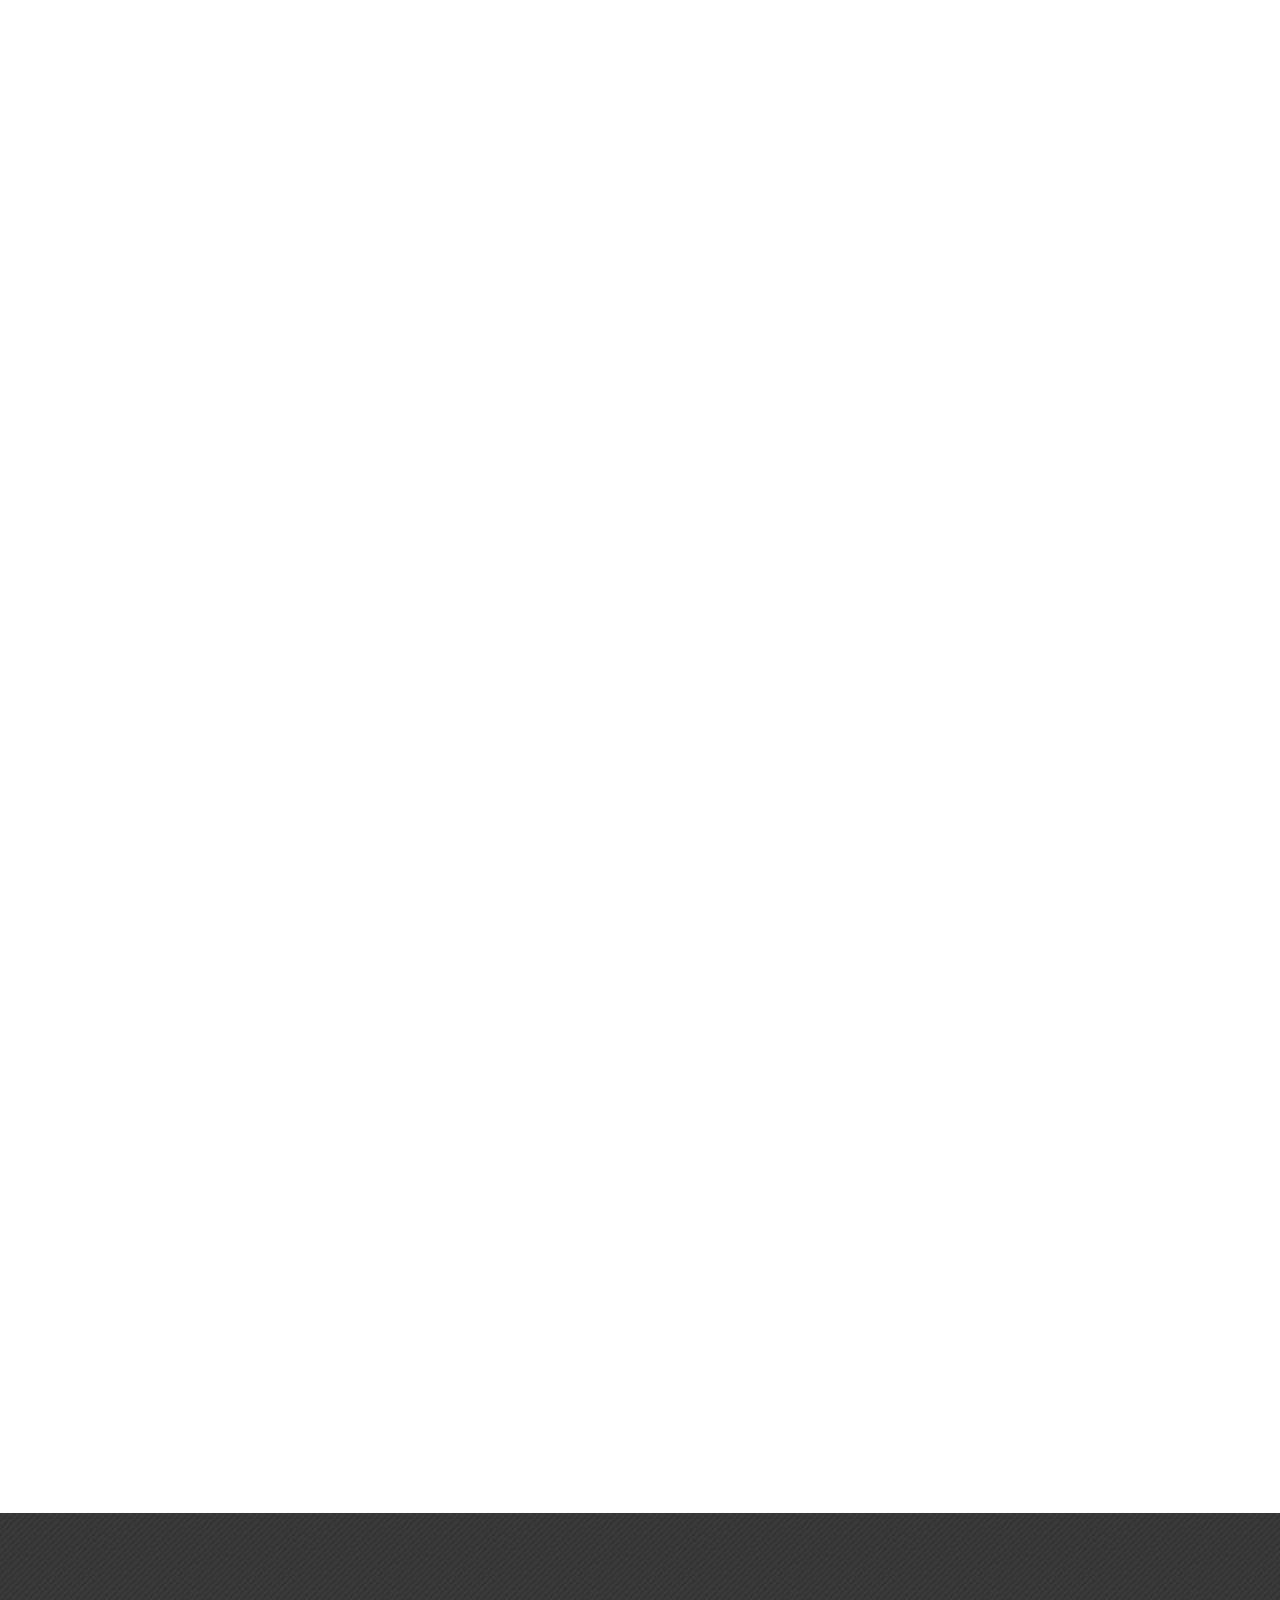
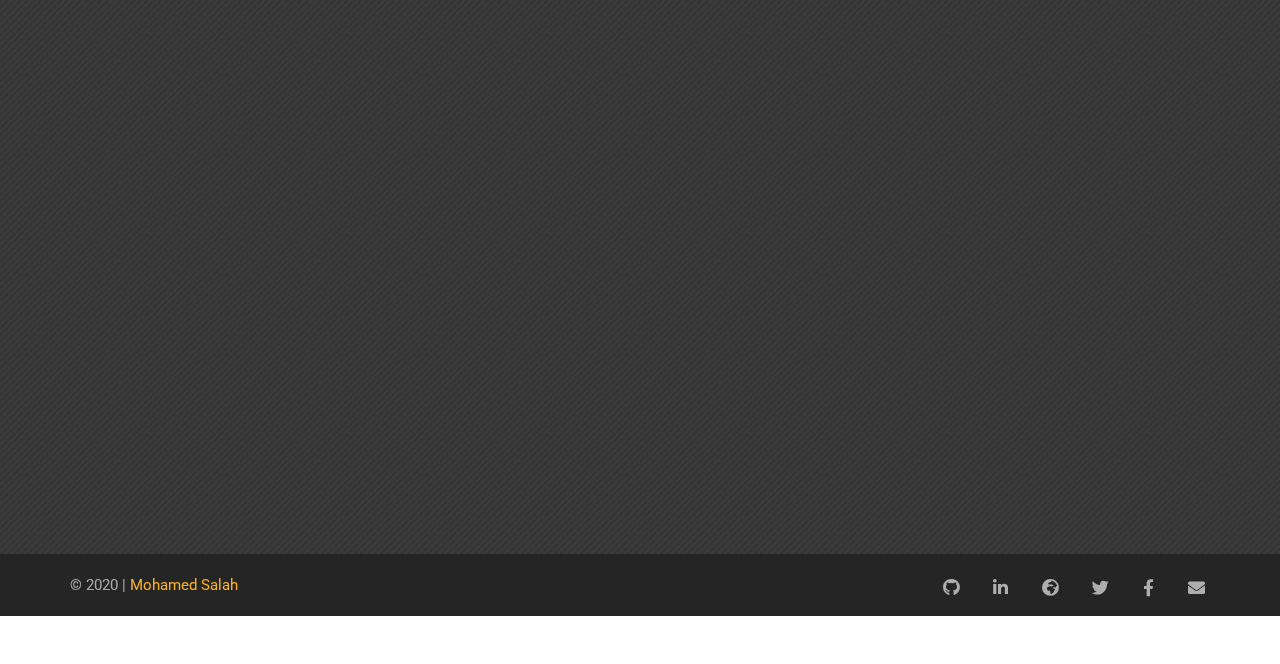
==== commit 1a15810c: "Update Info" ====
--- a/pages/blog.html
+++ b/pages/blog.html
@@ -1,5 +1,4 @@
-<!DOCTYPE html>
-<html lang="en">
+<!DOCTYPE html><html lang="en">
   <head>
     <!-- Meta Info -->
     <meta charset="utf-8" />
@@ -642,9 +641,6 @@
             <a href="https://www.linkedin.com/in/salahineo/" target="_blank">
               <i class="fab fa-linkedin-in"></i>
             </a>
-            <a href="https://www.behance.net/salahineo" target="_blank">
-              <i class="fab fa-behance"></i>
-            </a>
             <a href="https://salahineo.github.io/salahineo/" target="_blank">
               <i class="fas fa-globe-africa"></i>
             </a>
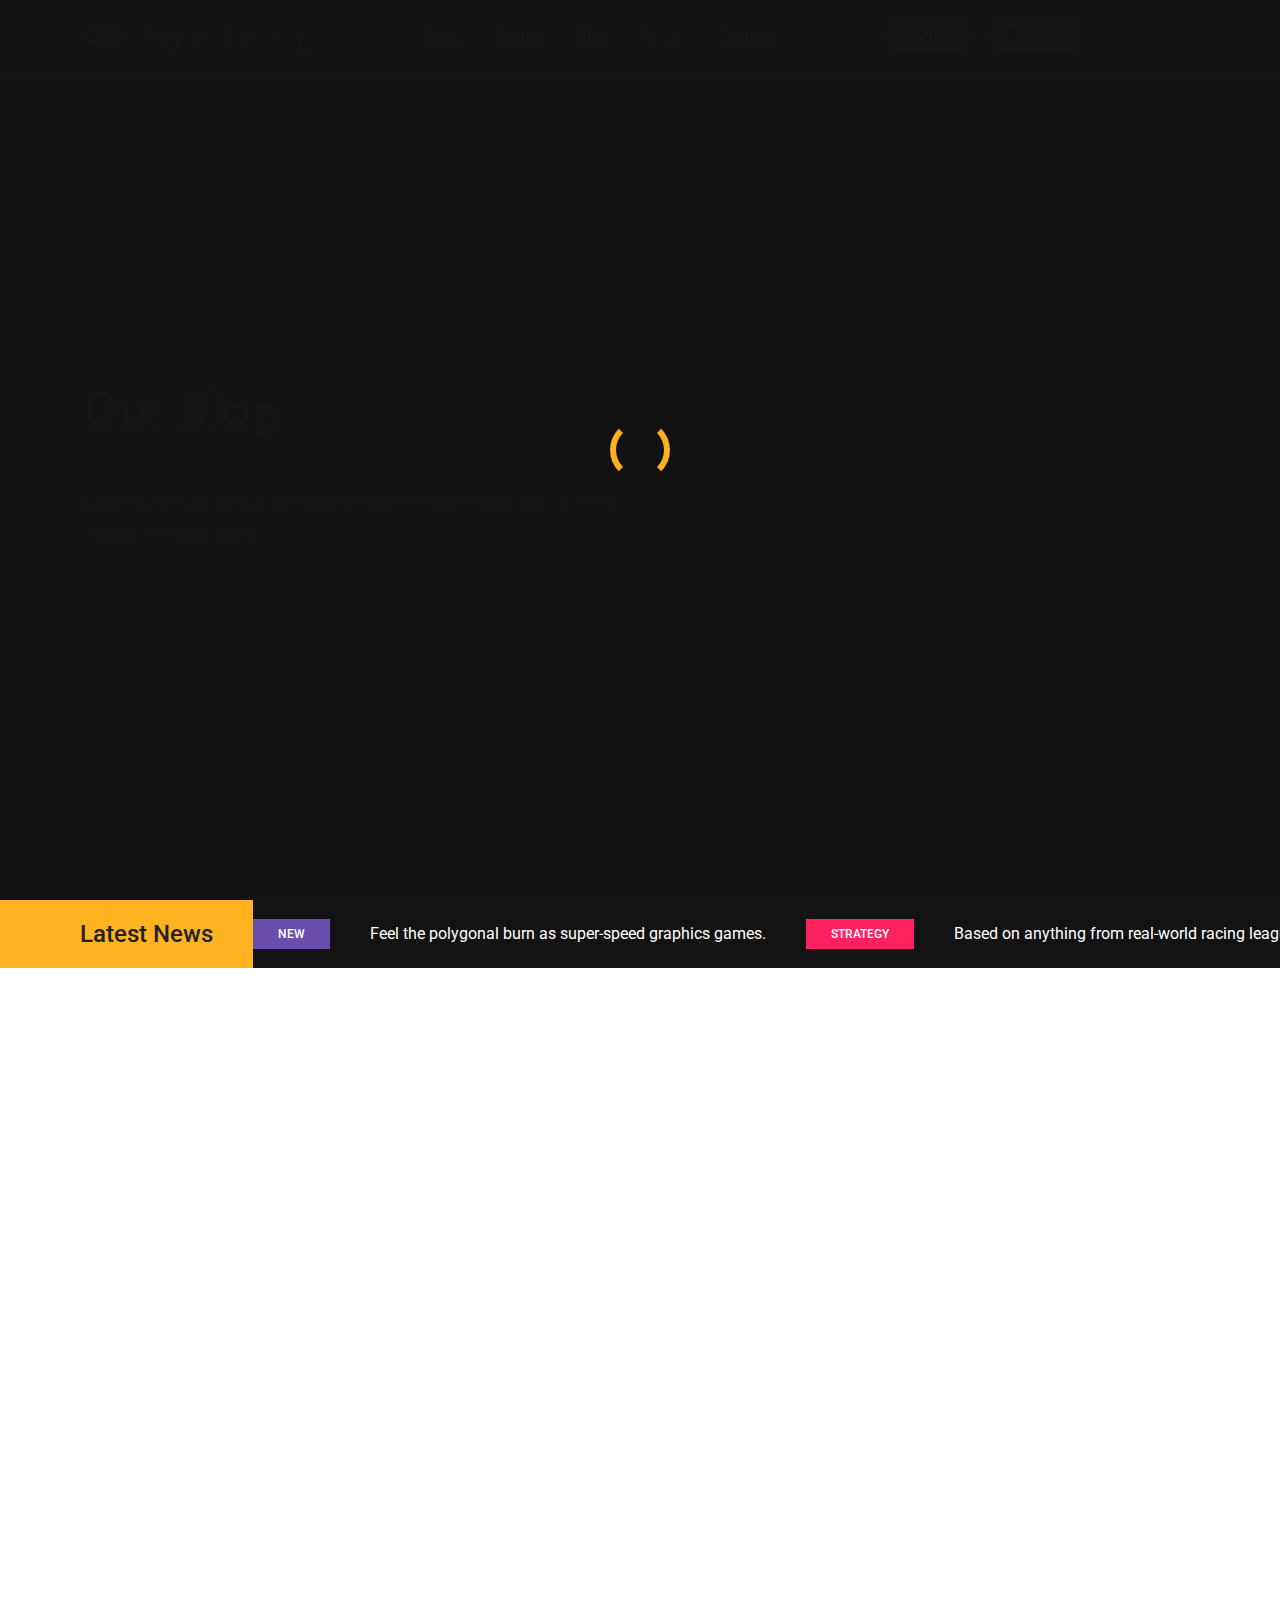
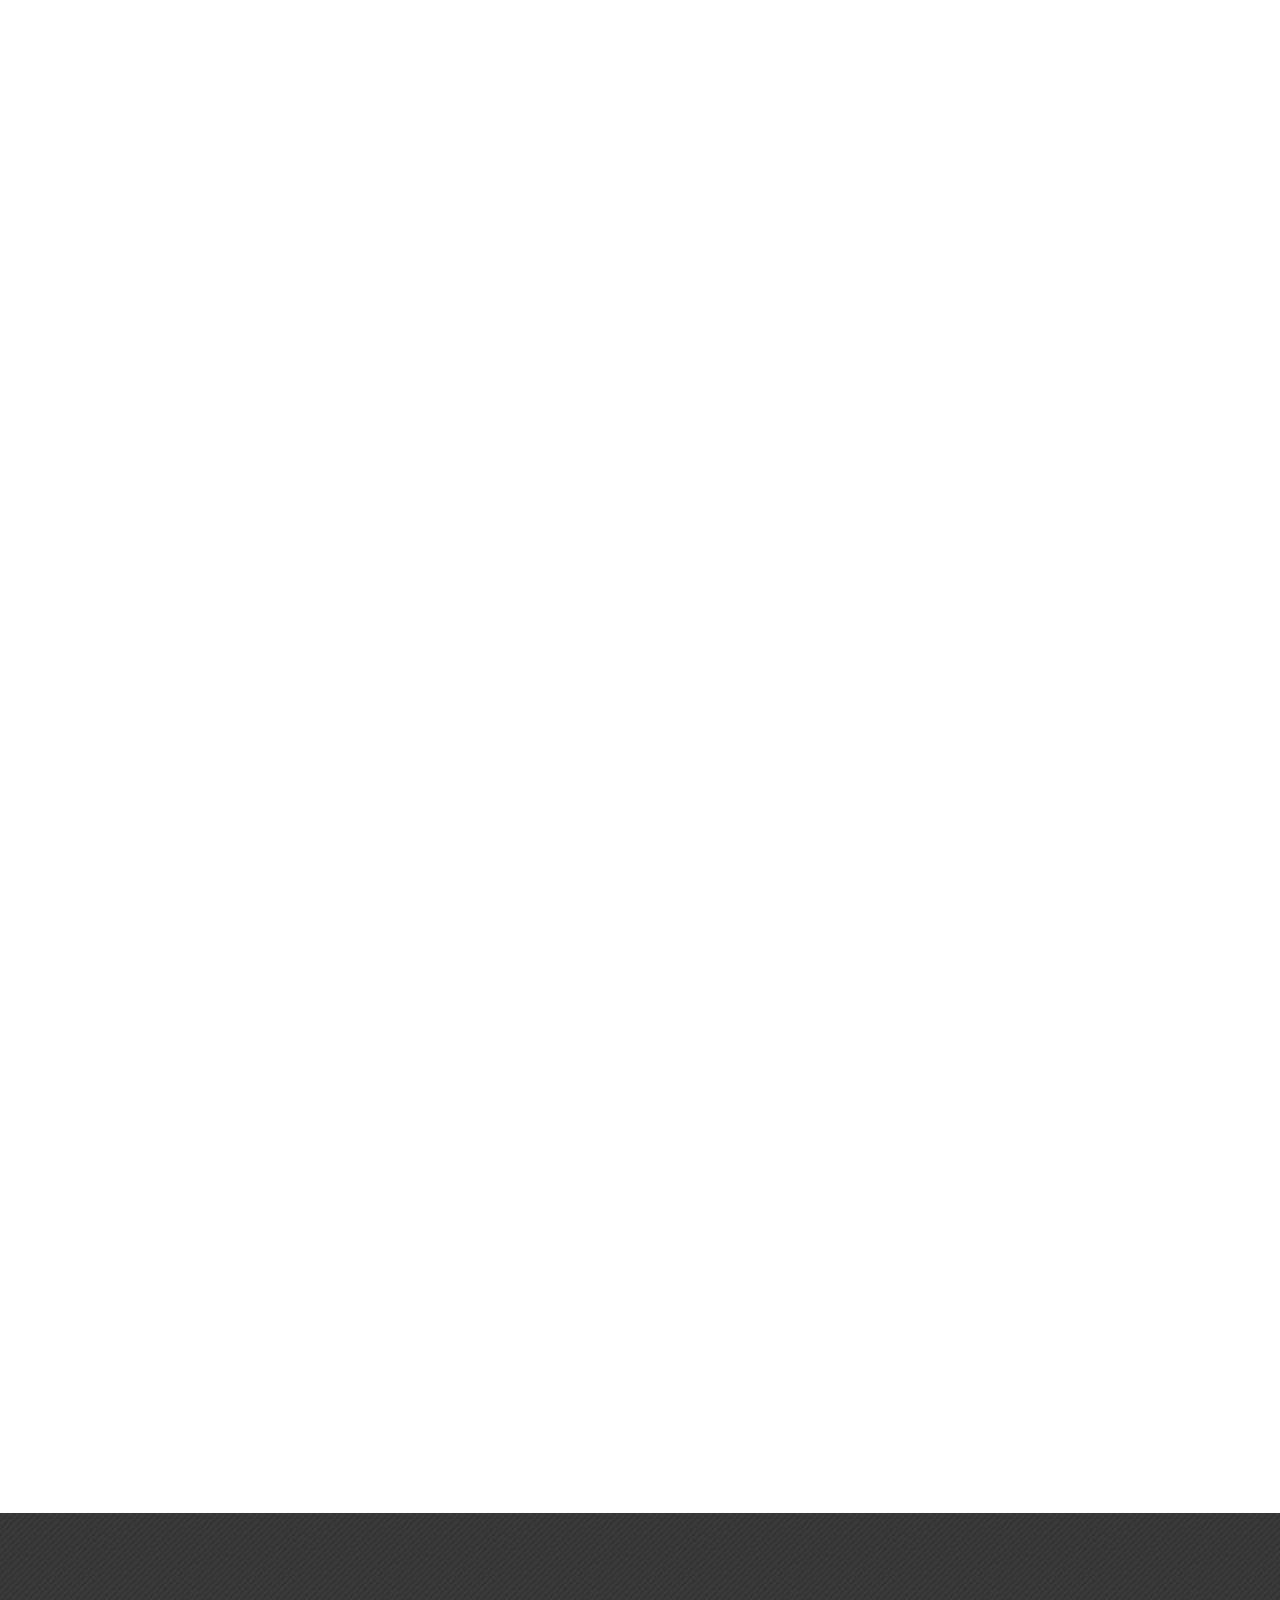
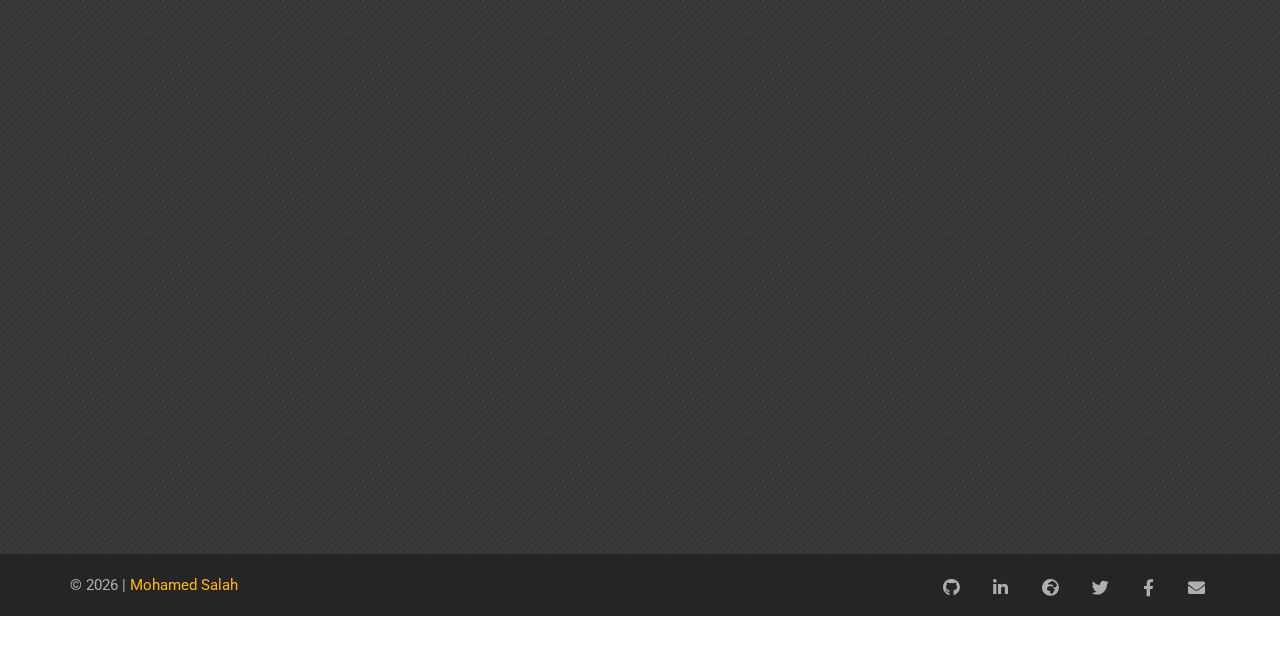
==== commit 5134b723: "Add Dynamic Footer Year Copyright" ====
--- a/pages/blog.html
+++ b/pages/blog.html
@@ -631,7 +631,7 @@
         <div class="row">
           <!-- Copyright -->
           <div class="copyright col-lg-6">
-            <p>&copy; 2020 | <span>Mohamed Salah</span></p>
+            <p>&copy; <span id="footer-copyright-year"></span> | <span>Mohamed Salah</span></p>
           </div>
           <!-- Links -->
           <div class="links col-lg-6">
--- a/css/main.css
+++ b/css/main.css
@@ -707,7 +707,7 @@
   font-size: 15px;
 }
 
-footer .copyright p > span {
+footer .copyright p > span:not(#footer-copyright-year) {
   color: #ffb320;
 }
 
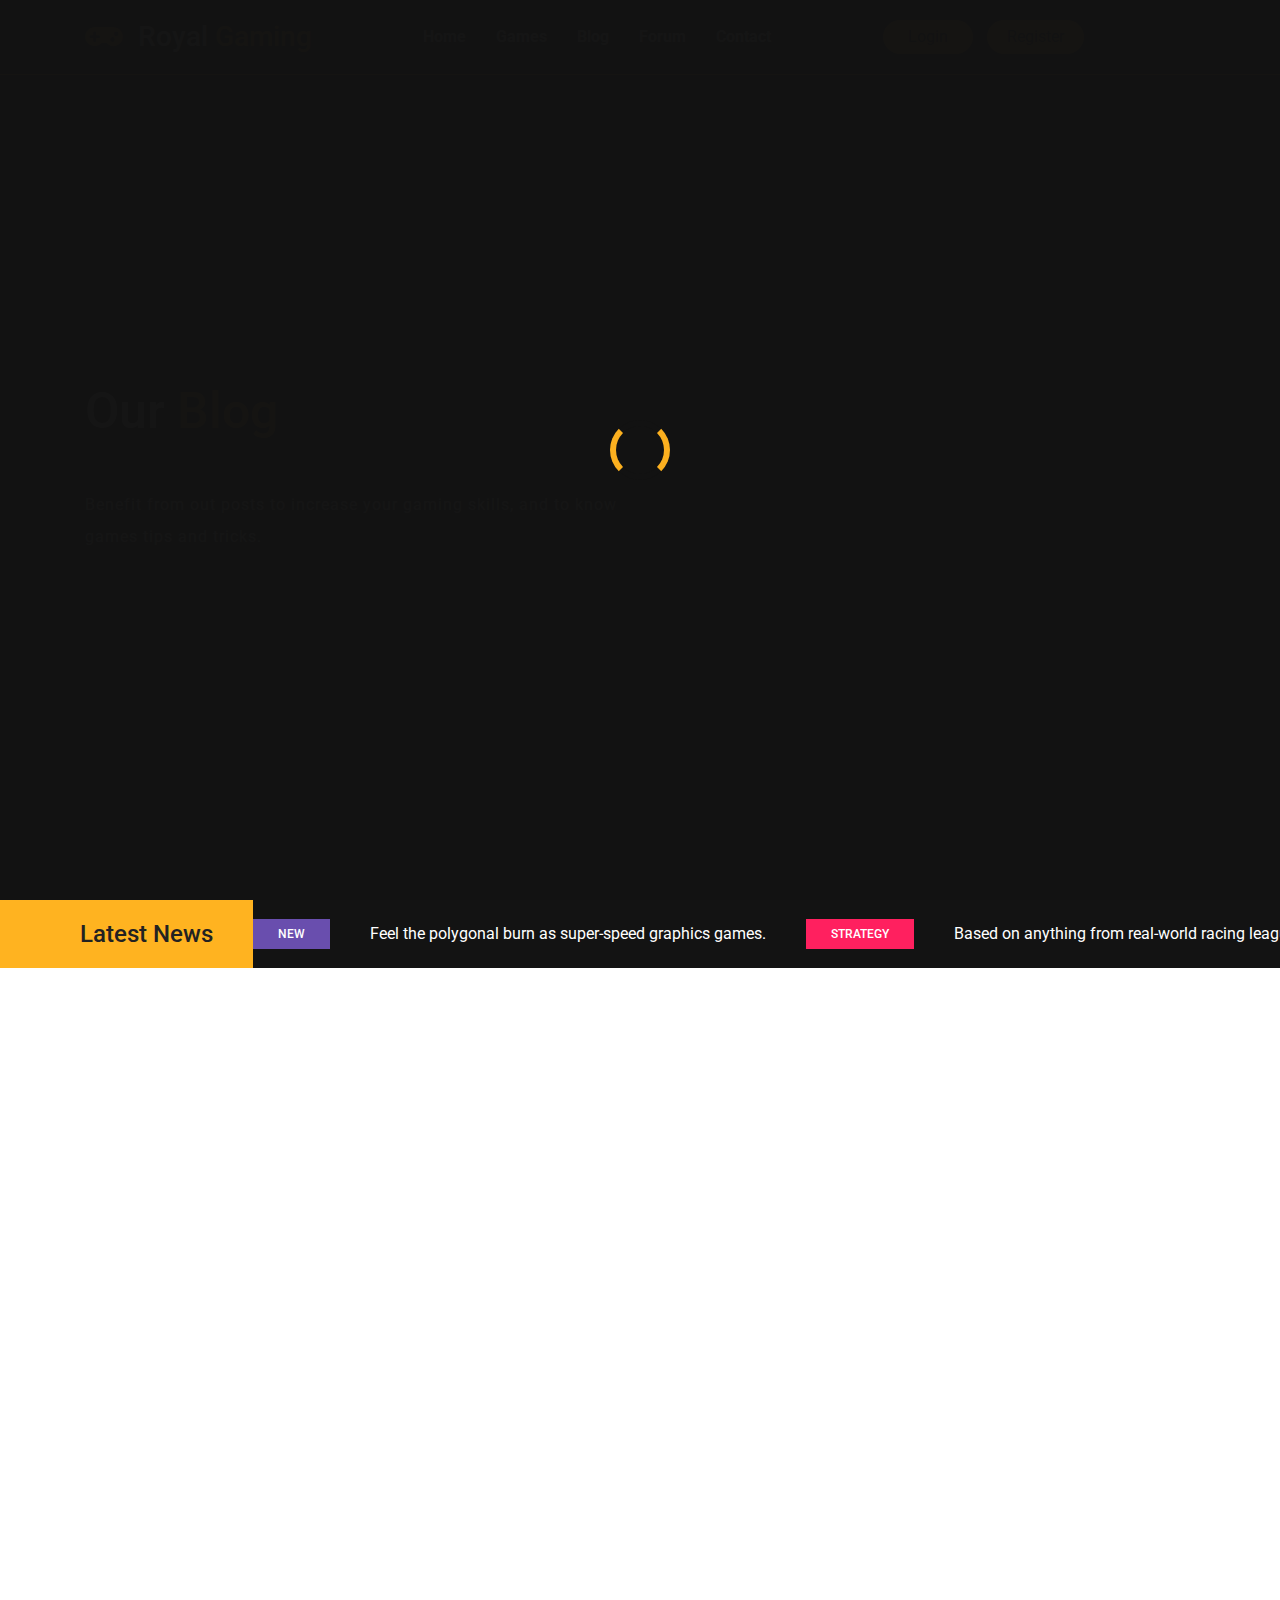
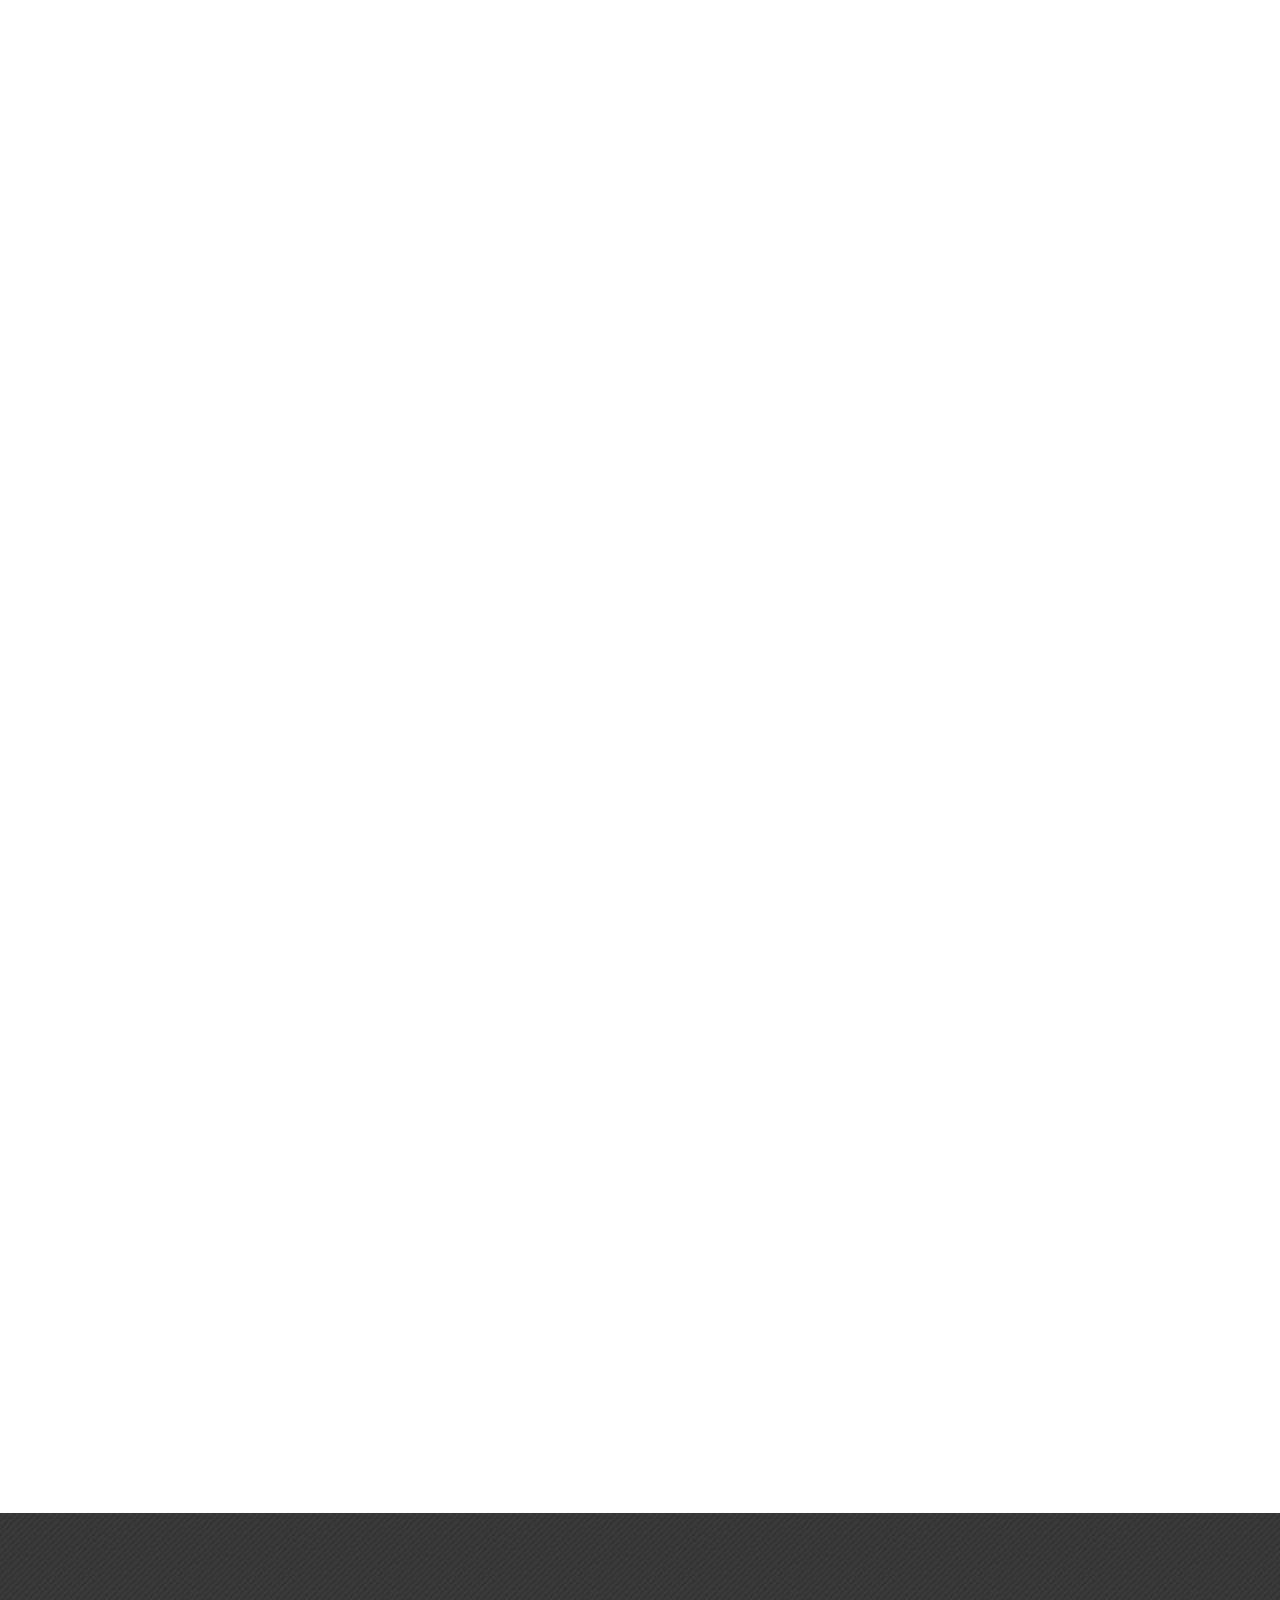
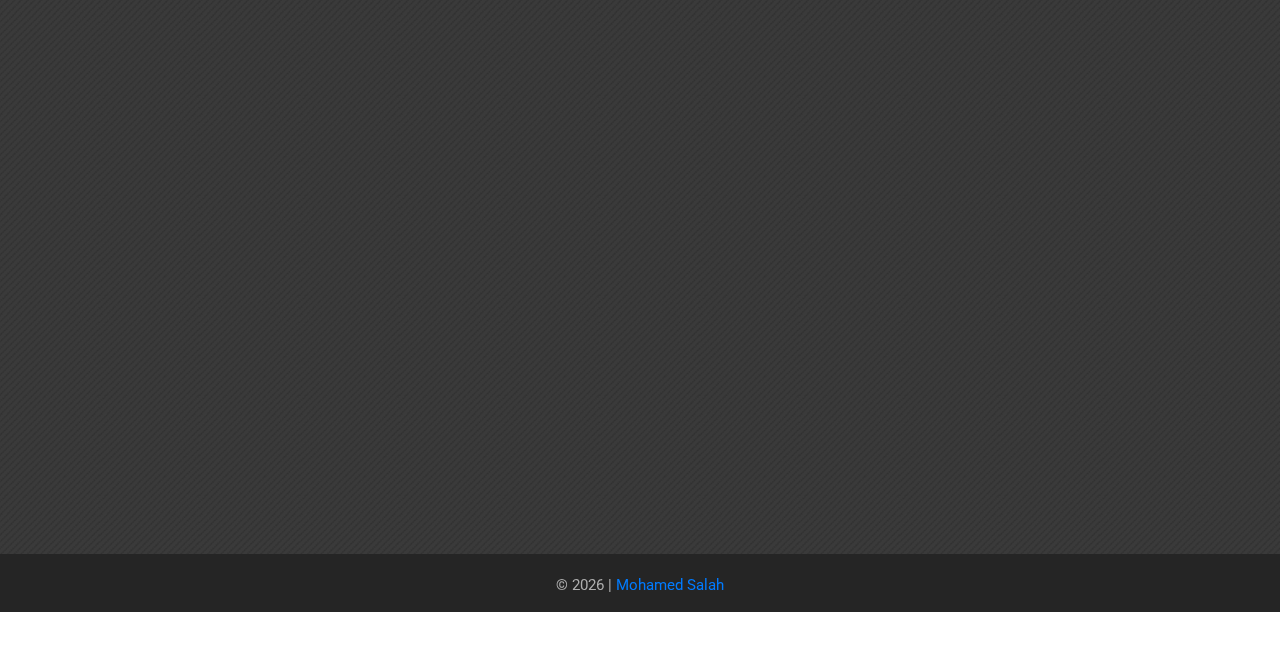
==== commit a30a3c47: "refactoring" ====
--- a/pages/blog.html
+++ b/pages/blog.html
@@ -2,22 +2,22 @@
   <head>
     <!-- Meta Info -->
     <meta charset="utf-8" />
-    <meta name="description" content="Gaming Club For Every Gammer" />
-    <meta name="keywords" content="Gaming, Gamers House, Games, Royal Gaming" />
-    <meta name="author" content="ITI Team" />
-    <meta name="viewport" content="width=device-width, initial-scale=1.0" />
-    <meta http-equiv="X-UA-Compatible" content="ie=edge" />
+    <meta content="Gaming Club For Every Gammer" name="description" />
+    <meta content="Gaming, Gamers House, Games, Royal Gaming" name="keywords" />
+    <meta content="ITI Team" name="author" />
+    <meta content="width=device-width, initial-scale=1.0" name="viewport" />
+    <meta content="ie=edge" http-equiv="X-UA-Compatible" />
 
     <!-- Page Title -->
     <title>Blog</title>
 
     <!-- Style Sheets -->
-    <link rel="stylesheet" href="../vendors/fontawesome/css/fontawesome.css" />
-    <link rel="stylesheet" href="../vendors/bootstrap/bootstrap.min.css" />
-    <link rel="stylesheet" href="../vendors/animate/animate.min.css" />
-    <link rel="stylesheet" href="../vendors/aos/aos.css" />
-    <link rel="stylesheet" href="../css/main.css" />
-    <link rel="stylesheet" href="../css/blog.css" />
+    <link href="../vendors/fontawesome/css/fontawesome.css" rel="stylesheet" />
+    <link href="../vendors/bootstrap/bootstrap.min.css" rel="stylesheet" />
+    <link href="../vendors/animate/animate.min.css" rel="stylesheet" />
+    <link href="../vendors/aos/aos.css" rel="stylesheet" />
+    <link href="../css/main.css" rel="stylesheet" />
+    <link href="../css/blog.css" rel="stylesheet" />
 
     <!-- Google Font -->
     <link
@@ -26,8 +26,8 @@
     />
 
     <!-- FavIcon -->
-    <link rel="icon" type="image/png" sizes="32x32" href="../images/favicon/favicon-32x32.png" />
-    <link rel="icon" type="image/png" sizes="16x16" href="../images/favicon/favicon-16x16.png" />
+    <link href="../images/favicon/favicon-32x32.png" rel="icon" sizes="32x32" type="image/png" />
+    <link href="../images/favicon/favicon-16x16.png" rel="icon" sizes="16x16" type="image/png" />
 
     <!-- HTML5 Tags Compitability -->
     <!--[if lt IE 9]>
@@ -56,8 +56,8 @@
           </ul>
           <!-- Login Links -->
           <div class="register d-none d-lg-block">
-            <button data-toggle="modal" data-target="#loginModal">Login</button>
-            <button data-toggle="modal" data-target="#registerModal">Register</button>
+            <button data-target="#loginModal" data-toggle="modal">Login</button>
+            <button data-target="#registerModal" data-toggle="modal">Register</button>
           </div>
           <!-- Responsive Icon -->
           <div class="responsive-nav-icon">
@@ -86,8 +86,8 @@
         </ul>
         <!-- Login Links -->
         <div class="register d-flex flex-column">
-          <button data-toggle="modal" data-target="#loginModal">Login</button>
-          <button data-toggle="modal" data-target="#registerModal">Register</button>
+          <button data-target="#loginModal" data-toggle="modal">Login</button>
+          <button data-target="#registerModal" data-toggle="modal">Register</button>
         </div>
       </div>
     </nav>
@@ -161,7 +161,7 @@
               <div class="col-md-6" data-aos="fade-up">
                 <div class="recent-games">
                   <div class="game-image">
-                    <img src="../images/recent-game/1.jpg" alt="game1 racing" />
+                    <img alt="game1 racing" src="../images/recent-game/1.jpg" />
                     <div class="racing" style="background-color: rgb(255, 32, 95)">RACING</div>
                   </div>
                   <div class="game-content">
@@ -170,13 +170,13 @@
                       Genji is a versatile character with a very high level of mobility, better
                       suited up close to make use of his mobility and spread shurikens.
                     </p>
-                    <a href="#" class="comment">4 Comments</a>
+                    <a class="comment" href="#">4 Comments</a>
                     <div class="icons">
                       <div class="star-icon">
-                        <img src="../images/icons/star.png" alt="star icon" />
+                        <img alt="star icon" src="../images/icons/star.png" />
                       </div>
                       <div class="heart-icon">
-                        <img src="../images/icons/heart.png" alt="heart icon" />
+                        <img alt="heart icon" src="../images/icons/heart.png" />
                       </div>
                     </div>
                   </div>
@@ -186,7 +186,7 @@
               <div class="col-md-6" data-aos="fade-up">
                 <div class="recent-games">
                   <div class="game-image">
-                    <img src="../images/recent-game/2.jpg" alt="game2 racing" />
+                    <img alt="game2 racing" src="../images/recent-game/2.jpg" />
                     <div class="racing" style="background-color: rgb(105, 78, 174)">RACING</div>
                   </div>
                   <div class="game-content">
@@ -195,13 +195,13 @@
                       It sounds like mid 90s aggro rock that Hot Topic kids stomp to during
                       recess,he Biggest Video Meme Platform by The gamers Hangout.
                     </p>
-                    <a href="#" class="comment">3 Comments</a>
+                    <a class="comment" href="#">3 Comments</a>
                     <div class="icons">
                       <div class="star-icon">
-                        <img src="../images/icons/star.png" alt="star icon" />
+                        <img alt="star icon" src="../images/icons/star.png" />
                       </div>
                       <div class="heart-icon">
-                        <img src="../images/icons/heart.png" alt="heart icon" />
+                        <img alt="heart icon" src="../images/icons/heart.png" />
                       </div>
                     </div>
                   </div>
@@ -211,7 +211,7 @@
               <div class="col-md-6" data-aos="fade-up" style="margin-top: 20px">
                 <div class="recent-games">
                   <div class="game-image">
-                    <img src="../images/recent-game/3.jpg" alt="game3 racing" />
+                    <img alt="game3 racing" src="../images/recent-game/3.jpg" />
                     <div class="racing" style="background-color: rgb(64, 171, 245)">ADVENTURE</div>
                   </div>
                   <div class="game-content">
@@ -220,13 +220,13 @@
                       Play free pool games on Agame.com, Show us your skill with Aim and Shoot in
                       this free pool games online. Pool Games - Play it free!
                     </p>
-                    <a href="#" class="comment">5 Comments</a>
+                    <a class="comment" href="#">5 Comments</a>
                     <div class="icons">
                       <div class="star-icon">
-                        <img src="../images/icons/star.png" alt="star icon" />
+                        <img alt="star icon" src="../images/icons/star.png" />
                       </div>
                       <div class="heart-icon">
-                        <img src="../images/icons/heart.png" alt="heart icon" />
+                        <img alt="heart icon" src="../images/icons/heart.png" />
                       </div>
                     </div>
                   </div>
@@ -236,7 +236,7 @@
               <div class="col-md-6" data-aos="fade-up" style="margin-top: 20px">
                 <div class="recent-games">
                   <div class="game-image">
-                    <img src="../images/recent-game/4.jpg" alt="game4 racing" />
+                    <img alt="game4 racing" src="../images/recent-game/4.jpg" />
                     <div class="racing" style="background-color: rgb(255, 32, 95)">RACING</div>
                   </div>
                   <div class="game-content">
@@ -245,13 +245,13 @@
                       A world boss is a raid boss-level monster that appears in the main, shared
                       game not a limited to a certain number of players.
                     </p>
-                    <a href="#" class="comment">10 Comments</a>
+                    <a class="comment" href="#">10 Comments</a>
                     <div class="icons">
                       <div class="star-icon">
-                        <img src="../images/icons/star.png" alt="star icon" />
+                        <img alt="star icon" src="../images/icons/star.png" />
                       </div>
                       <div class="heart-icon">
-                        <img src="../images/icons/heart.png" alt="heart icon" />
+                        <img alt="heart icon" src="../images/icons/heart.png" />
                       </div>
                     </div>
                   </div>
@@ -261,7 +261,7 @@
               <div class="col-md-6" data-aos="fade-up" style="margin-top: 20px">
                 <div class="recent-games">
                   <div class="game-image">
-                    <img src="../images/recent-game/2.jpg" alt="game5 racing" />
+                    <img alt="game5 racing" src="../images/recent-game/2.jpg" />
                     <div class="racing" style="background-color: rgb(105, 78, 174)">RACING</div>
                   </div>
                   <div class="game-content">
@@ -270,13 +270,13 @@
                       It sounds like mid 90s aggro rock that Hot Topic kids stomp to during
                       recess,he Biggest Video Meme Platform by The gamers Hangout.
                     </p>
-                    <a href="#" class="comment">7 Comments</a>
+                    <a class="comment" href="#">7 Comments</a>
                     <div class="icons">
                       <div class="star-icon">
-                        <img src="../images/icons/star.png" alt="star icon" />
+                        <img alt="star icon" src="../images/icons/star.png" />
                       </div>
                       <div class="heart-icon">
-                        <img src="../images/icons/heart.png" alt="heart icon" />
+                        <img alt="heart icon" src="../images/icons/heart.png" />
                       </div>
                     </div>
                   </div>
@@ -286,7 +286,7 @@
               <div class="col-md-6" data-aos="fade-up" style="margin-top: 20px">
                 <div class="recent-games">
                   <div class="game-image">
-                    <img src="../images/recent-game/6.jpg" alt="game6 racing" />
+                    <img alt="game6 racing" src="../images/recent-game/6.jpg" />
                     <div class="racing" style="background-color: rgb(64, 171, 245)">ADVENTURE</div>
                   </div>
                   <div class="game-content">
@@ -295,13 +295,13 @@
                       This game is a browser game for computer and mobile, as well as apps for your
                       Android and iOS phones and tablets.
                     </p>
-                    <a href="#" class="comment">15 Comments</a>
+                    <a class="comment" href="#">15 Comments</a>
                     <div class="icons">
                       <div class="star-icon">
-                        <img src="../images/icons/star.png" alt="star icon" />
+                        <img alt="star icon" src="../images/icons/star.png" />
                       </div>
                       <div class="heart-icon">
-                        <img src="../images/icons/heart.png" alt="heart icon" />
+                        <img alt="heart icon" src="../images/icons/heart.png" />
                       </div>
                     </div>
                   </div>
@@ -311,7 +311,7 @@
               <div class="col-md-6" data-aos="fade-up" style="margin-top: 20px">
                 <div class="recent-games">
                   <div class="game-image">
-                    <img src="../images/recent-game/7.jpg" alt="game7 racing" />
+                    <img alt="game7 racing" src="../images/recent-game/7.jpg" />
                     <div class="racing" style="background-color: rgb(255, 32, 95)">RACING</div>
                   </div>
                   <div class="game-content">
@@ -320,13 +320,13 @@
                       Pattle Royale style online game developed and published by PUBG Corporation,
                       last man standing.
                     </p>
-                    <a href="#" class="comment">3 Comments</a>
+                    <a class="comment" href="#">3 Comments</a>
                     <div class="icons">
                       <div class="star-icon">
-                        <img src="../images/icons/star.png" alt="star icon" />
+                        <img alt="star icon" src="../images/icons/star.png" />
                       </div>
                       <div class="heart-icon">
-                        <img src="../images/icons/heart.png" alt="heart icon" />
+                        <img alt="heart icon" src="../images/icons/heart.png" />
                       </div>
                     </div>
                   </div>
@@ -336,7 +336,7 @@
               <div class="col-md-6" data-aos="fade-up" style="margin-top: 20px">
                 <div class="recent-games">
                   <div class="game-image">
-                    <img src="../images/recent-game/8.jpg" alt="game8 racing" />
+                    <img alt="game8 racing" src="../images/recent-game/8.jpg" />
                     <div class="racing" style="background-color: rgb(78, 174, 96)">RACING</div>
                   </div>
                   <div class="game-content">
@@ -345,13 +345,13 @@
                       Doom Marine and Doom Slayer in later installments of the Prior to the events
                       of the previous Doom.
                     </p>
-                    <a href="#" class="comment">12 Comments</a>
+                    <a class="comment" href="#">12 Comments</a>
                     <div class="icons">
                       <div class="star-icon">
-                        <img src="../images/icons/star.png" alt="star icon" />
+                        <img alt="star icon" src="../images/icons/star.png" />
                       </div>
                       <div class="heart-icon">
-                        <img src="../images/icons/heart.png" alt="heart icon" />
+                        <img alt="heart icon" src="../images/icons/heart.png" />
                       </div>
                     </div>
                   </div>
@@ -365,7 +365,7 @@
             <!--Search side-->
             <div class="second-side">
               <form class="search" data-aos="fade-up">
-                <input type="text" placeholder="Search" />
+                <input placeholder="Search" type="text" />
                 <i class="fa fa-search"></i>
               </form>
             </div>
@@ -376,34 +376,34 @@
                 <!--latest post 1-->
                 <div class="latest-post-item">
                   <div class="latest-post-image">
-                    <img src="../images/latest-blog/1.jpg" alt="latest post" />
+                    <img alt="latest post" src="../images/latest-blog/1.jpg" />
                   </div>
                   <div class="latest-post-content">
                     <div class="latest-post-date">June 21, 2018</div>
                     <p>PUPG game is a nice war game to play.</p>
-                    <a href="#" class="latest-post-author">By Admin</a>
+                    <a class="latest-post-author" href="#">By Admin</a>
                   </div>
                 </div>
                 <!--latest post 2-->
                 <div class="latest-post-item">
                   <div class="latest-post-image">
-                    <img src="../images/latest-blog/2.jpg" alt="latest post" />
+                    <img alt="latest post" src="../images/latest-blog/2.jpg" />
                   </div>
                   <div class="latest-post-content">
                     <div class="latest-post-date">Jan 15, 2019</div>
                     <p>Why you dont't play PUPG now?</p>
-                    <a href="#" class="latest-post-author">By Mohamed</a>
+                    <a class="latest-post-author" href="#">By Mohamed</a>
                   </div>
                 </div>
                 <!--latest post 3-->
                 <div class="latest-post-item">
                   <div class="latest-post-image">
-                    <img src="../images/latest-blog/3.jpg" alt="latest post" />
+                    <img alt="latest post" src="../images/latest-blog/3.jpg" />
                   </div>
                   <div class="latest-post-content">
                     <div class="latest-post-date">Mar 5, 2019</div>
                     <p>My favorite Online Game ever, Love it.</p>
-                    <a href="#" class="latest-post-author">By Ahmed</a>
+                    <a class="latest-post-author" href="#">By Ahmed</a>
                   </div>
                 </div>
               </div>
@@ -415,7 +415,7 @@
                 <!--comment 1-->
                 <div class="top-comments-item">
                   <div class="top-comments-image">
-                    <img src="../images/authors/1.jpg" alt="author 1" />
+                    <img alt="author 1" src="../images/authors/1.jpg" />
                   </div>
                   <div class="top-comments-content">
                     <p>
@@ -428,7 +428,7 @@
                 <!--comment 2-->
                 <div class="top-comments-item">
                   <div class="top-comments-image">
-                    <img src="../images/authors/2.jpg" alt="author 2" />
+                    <img alt="author 2" src="../images/authors/2.jpg" />
                   </div>
                   <div class="top-comments-content">
                     <p>
@@ -441,7 +441,7 @@
                 <!--comment 3-->
                 <div class="top-comments-item">
                   <div class="top-comments-image">
-                    <img src="../images/authors/3.jpg" alt="author 3" />
+                    <img alt="author 3" src="../images/authors/3.jpg" />
                   </div>
                   <div class="top-comments-content">
                     <p>
@@ -462,7 +462,7 @@
                   <p>
                     Pattle Royale style online game developed and published by PUBG Corporation.
                   </p>
-                  <a href="#" class="fi-comment">7 Comments</a>
+                  <a class="fi-comment" href="#">7 Comments</a>
                 </div>
               </div>
             </div>
@@ -490,7 +490,7 @@
     <section class="pre-footer">
       <div class="container">
         <div class="pre-footer-img" data-aos="fade-up">
-          <img class="img-fluid" src="../images/footer-top-bg.png" alt="Footer Img" />
+          <img alt="Footer Img" class="img-fluid" src="../images/footer-top-bg.png" />
         </div>
         <div class="row">
           <!-- Info -->
@@ -511,9 +511,9 @@
               <div class="post d-flex align-items-center d-flex align-items-center">
                 <div class="post-image">
                   <img
+                    alt="Post 1"
                     class="rounded-lg img-fluid"
                     src="../images/latest-blog/1.jpg"
-                    alt="Post 1"
                   />
                 </div>
                 <div class="post-info">
@@ -526,9 +526,9 @@
               <div class="post d-flex align-items-center">
                 <div class="post-image">
                   <img
+                    alt="Post 2"
                     class="rounded-lg img-fluid"
                     src="../images/latest-blog/2.jpg"
-                    alt="Post 2"
                   />
                 </div>
                 <div class="post-info">
@@ -541,9 +541,9 @@
               <div class="post d-flex align-items-center">
                 <div class="post-image">
                   <img
+                    alt="Post 3"
                     class="rounded-lg img-fluid"
                     src="../images/latest-blog/3.jpg"
-                    alt="Post 3"
                   />
                 </div>
                 <div class="post-info">
@@ -562,9 +562,9 @@
               <div class="comment d-flex align-items-center">
                 <div class="comment-img">
                   <img
+                    alt="Comment 1"
                     class="rounded-circle img-fluid"
                     src="../images/authors/1.jpg"
-                    alt="Comment 1"
                   />
                 </div>
                 <div class="comment-info">
@@ -577,9 +577,9 @@
               <div class="comment d-flex align-items-center">
                 <div class="comment-img">
                   <img
+                    alt="Comment 2"
                     class="rounded-circle img-fluid"
                     src="../images/authors/2.jpg"
-                    alt="Comment 2"
                   />
                 </div>
                 <div class="comment-info">
@@ -592,9 +592,9 @@
               <div class="comment d-flex align-items-center">
                 <div class="comment-img">
                   <img
+                    alt="Comment 3"
                     class="rounded-circle img-fluid"
                     src="../images/authors/3.jpg"
-                    alt="Comment 3"
                   />
                 </div>
                 <div class="comment-info">
@@ -607,9 +607,9 @@
               <div class="comment d-flex align-items-center">
                 <div class="comment-img">
                   <img
+                    alt="Comment 4"
                     class="rounded-circle img-fluid"
                     src="../images/authors/4.jpg"
-                    alt="Comment 4"
                   />
                 </div>
                 <div class="comment-info">
@@ -630,30 +630,11 @@
       <div class="container">
         <div class="row">
           <!-- Copyright -->
-          <div class="copyright col-lg-6">
-            <p>&copy; <span id="footer-copyright-year"></span> | <span>Mohamed Salah</span></p>
+          <div class="copyright col-lg-12 text-center">
+            <p>&copy; <span id="footer-copyright-year"></span> | <a href="https://salahineo.com" rel="noopener noreferrer" target="_blank">Mohamed Salah</a></p>
           </div>
           <!-- Links -->
-          <div class="links col-lg-6">
-            <a href="https://github.com/salahineo" target="_blank">
-              <i class="fab fa-github"></i>
-            </a>
-            <a href="https://www.linkedin.com/in/salahineo/" target="_blank">
-              <i class="fab fa-linkedin-in"></i>
-            </a>
-            <a href="https://salahineo.github.io/salahineo/" target="_blank">
-              <i class="fas fa-globe-africa"></i>
-            </a>
-            <a href="https://twitter.com/salahineo" target="_blank">
-              <i class="fab fa-twitter"> </i>
-            </a>
-            <a href="https://www.facebook.com/salahineo/" target="_blank">
-              <i class="fab fa-facebook-f"></i>
-            </a>
-            <a href="mailto:salahineo.work@gmail.com" target="_blank">
-              <i class="fas fa-envelope"></i>
-            </a>
-          </div>
+
         </div>
       </div>
     </footer>
@@ -670,21 +651,21 @@
     <!-- End Go To Top Arrow -->
 
     <!-- Start Login Modal -->
-    <div id="loginModal" class="modal fade" role="dialog">
+    <div class="modal fade" id="loginModal" role="dialog">
       <div class="modal-dialog">
         <!-- Modal content-->
         <div class="modal-content">
           <!-- Body -->
           <div class="modal-body">
             <h4 class="text-md-center">Login</h4>
-            <button type="button" class="d-md-none close" data-dismiss="modal">&times;</button>
+            <button class="d-md-none close" data-dismiss="modal" type="button">&times;</button>
             <div class="username d-flex align-items-center">
               <i class="fas fa-user"></i>
-              <input class="flex-grow-1" type="text" id="username" placeholder="Username" />
+              <input class="flex-grow-1" id="username" placeholder="Username" type="text" />
             </div>
             <div class="password d-flex align-items-center">
               <i class="fas fa-lock"></i>
-              <input class="flex-grow-1" type="password" id="password" placeholder="Password" />
+              <input class="flex-grow-1" id="password" placeholder="Password" type="password" />
             </div>
             <button class="btn btn-primary">Login</button>
             <hr />
@@ -709,29 +690,29 @@
     <!-- End Login Modal -->
 
     <!-- Start Register Modal -->
-    <div id="registerModal" class="modal fade" role="dialog">
+    <div class="modal fade" id="registerModal" role="dialog">
       <div class="modal-dialog">
         <!-- Modal content-->
         <div class="modal-content">
           <!-- Body -->
           <div class="modal-body">
             <h4 class="text-md-center">Register</h4>
-            <button type="button" class="d-md-none close" data-dismiss="modal">&times;</button>
+            <button class="d-md-none close" data-dismiss="modal" type="button">&times;</button>
             <div class="name d-flex align-items-center">
               <i class="fas fa-user"></i>
-              <input class="flex-grow-1" type="text" id="name" placeholder="Name" />
+              <input class="flex-grow-1" id="name" placeholder="Name" type="text" />
             </div>
             <div class="email d-flex align-items-center">
               <i class="fas fa-envelope"></i>
-              <input class="flex-grow-1" type="email" id="email" placeholder="Email" />
+              <input class="flex-grow-1" id="email" placeholder="Email" type="email" />
             </div>
             <div class="password d-flex align-items-center">
               <i class="fas fa-lock"></i>
               <input
                 class="flex-grow-1"
-                type="password"
                 id="register-password"
                 placeholder="Password"
+                type="password"
               />
             </div>
             <button class="btn btn-primary">Register</button>
